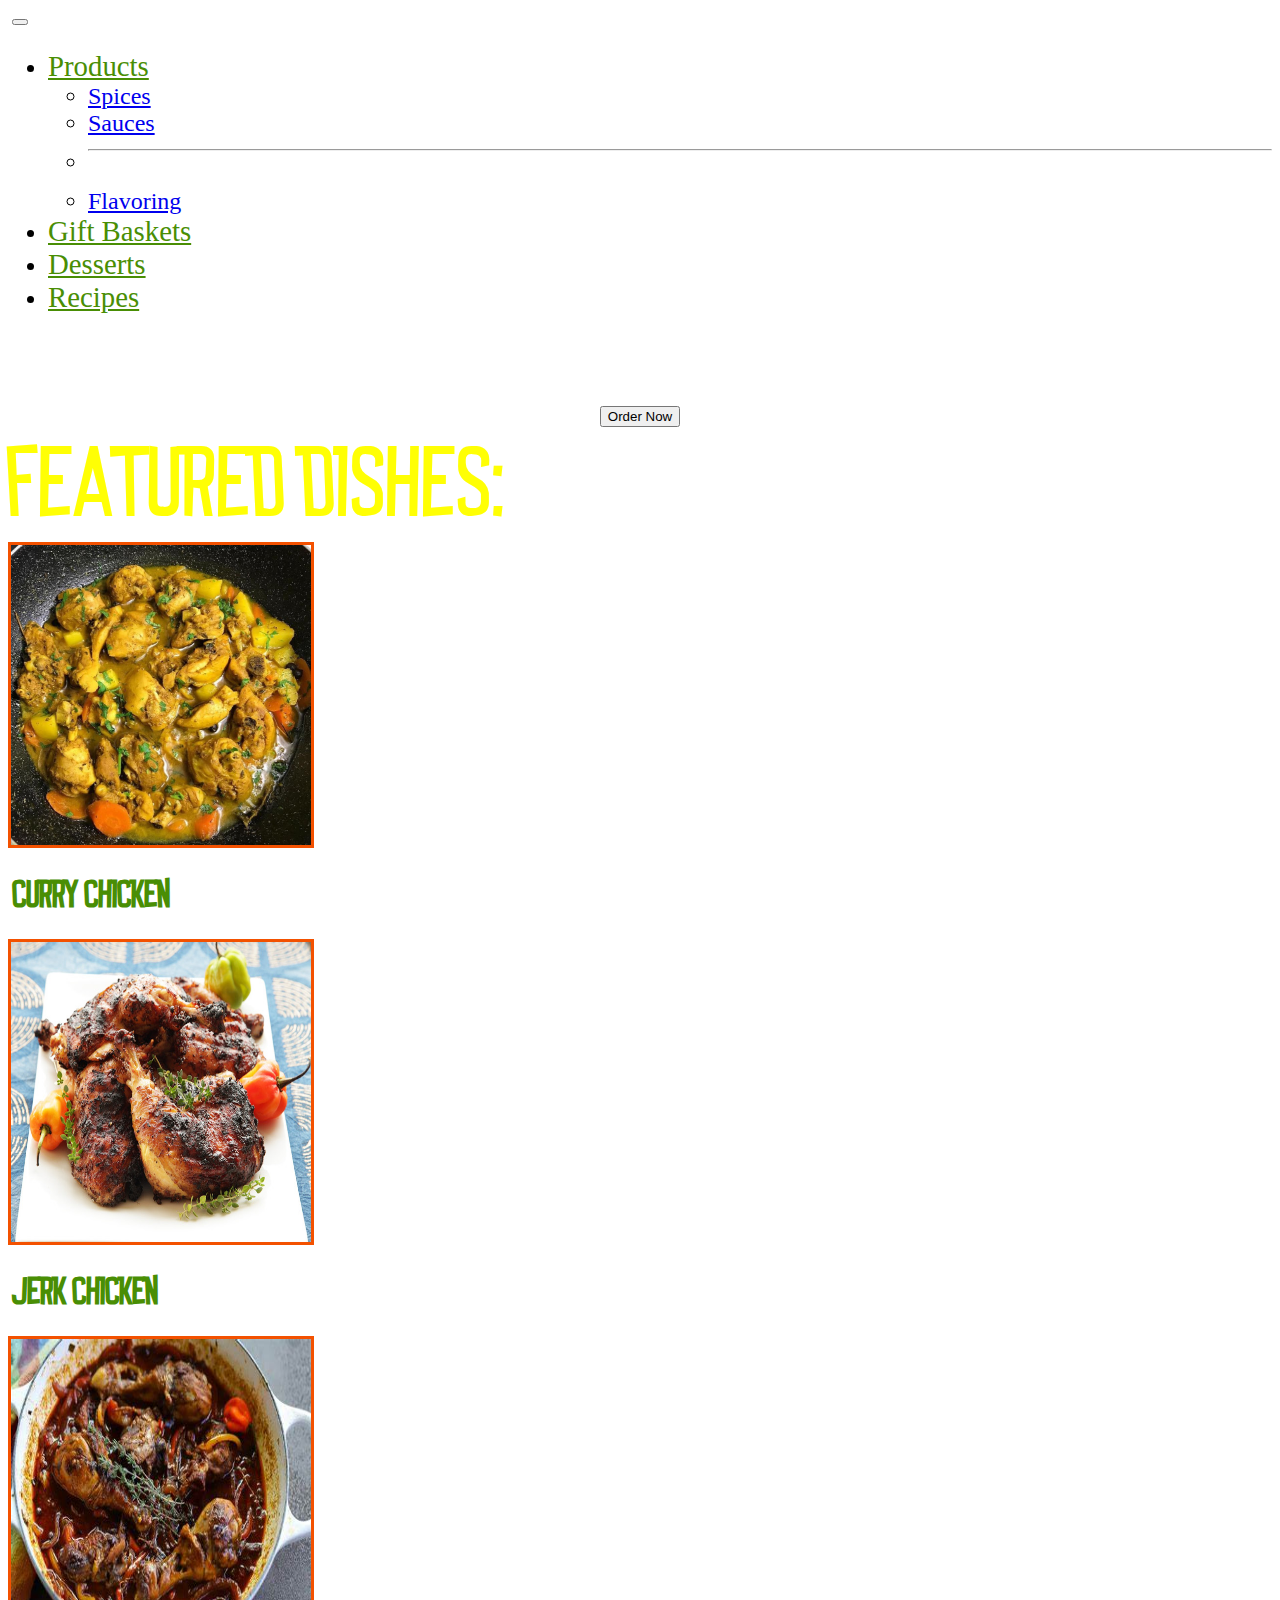
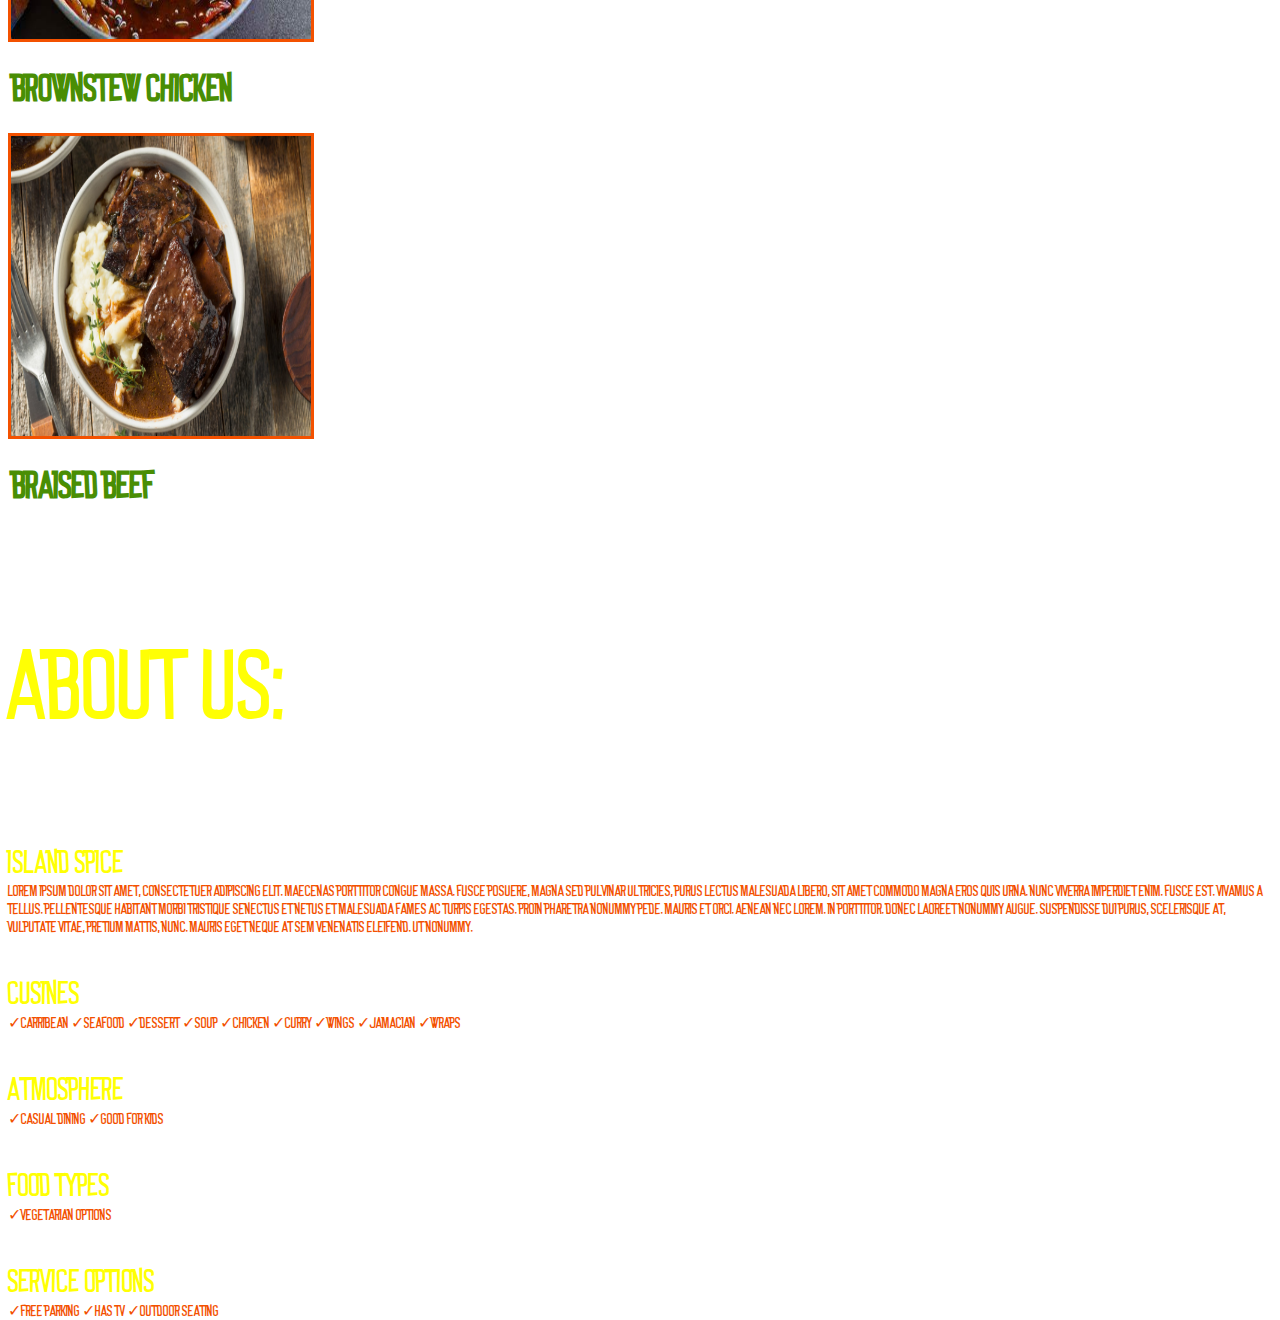
==== index.html @ 23c094b0 "Working on about" ====
<!DOCTYPE html>
<html lang="en">
<head>
  <meta charset="UTF-8">
  <meta http-equiv="X-UA-Compatible" content="IE=edge">
  <meta name="viewport" content="width=device-width, initial-scale=1.0">
  <title>Island Spice</title>
  <link href="https://cdn.jsdelivr.net/npm/bootstrap@5.3.0-alpha3/dist/css/bootstrap.min.css" rel="stylesheet" integrity="sha384-KK94CHFLLe+nY2dmCWGMq91rCGa5gtU4mk92HdvYe+M/SXH301p5ILy+dN9+nJOZ" crossorigin="anonymous">
  <link href="style.css" rel="stylesheet">
</head>
<body>
 <header>
  <!NAVBAR>
  <nav class="navbar navbar-expand-lg bg-dark">
    <div class="container-fluid mx-auto">
      
      <!LOGO/LINK TO HOMEPAGE>
      <a class="navbar-brand" href="index.html">
        <img src="https://menufyproduction.imgix.net:443/637618659849641326+508805.png?auto=compress,format&fit=max&w=1024&h=1024" alt="" class="img-thumbnail bg-dark" width="300px" style="border: none;"></a>
      <button class="navbar-toggler" type="button" data-bs-toggle="collapse" data-bs-target="#navbarSupportedContent" aria-controls="navbarSupportedContent" aria-expanded="false" aria-label="Toggle navigation">
        <span class="navbar-toggler-icon"></span>
      </button>
      <div class="collapse navbar-collapse justify-content-center" id="navbarSupportedContent">
        <!List OF LINKS>
        <ul class="navbar-nav" style="font-size: x-large;">
           <li class="nav-item dropdown mx-3">
            <a class="nav-link dropdown-toggle" href="Products.html" role="button" data-bs-toggle="dropdown" aria-expanded="false" style="color:#498e04; font-size: larger;">
              Products
            </a>
             <ul class="dropdown-menu">
              <li><a class="dropdown-item" href="#">Spices</a></li>
              <li><a class="dropdown-item" href="#">Sauces</a></li>
              <li><hr class="dropdown-divider"></li>
              <li><a class="dropdown-item" href="#">Flavoring</a></li>
            </ul>
          </li>
          <li class="nav-item mx-3">
            <a class="nav-link" href="Gift.html" style="color:#498e04; font-size: larger;">Gift Baskets</a>
          </li>
          <li class="nav-item mx-3">
            <a class="nav-link" href="Dessert.html" style="color:#498e04; font-size: larger;">Desserts</a>
          </li> 
          <li class="nav-item mx-3">
            <a class="nav-link" href="Recipes.html" style="color:#498e04; font-size: larger;">Recipes</a>
          </li>
        </ul>
      </div>
    </div>
  </nav>
 </header>
<main class="page-body bg-dark">
  <!OPENING SECTION>
  <section id="island" class="page-section call-to-action d-flex">
    <div class="py-lg-5">
      <div class="col-lg-6 col-md-8 mx-auto">
        <img class="rounded mx-auto d-block" src="https://menufyproduction.imgix.net:443/637618659849641326+508805.png?auto=compress,format&fit=max&w=500&h=1000" alt="">
        <p class="lead text-body-light fw-bold desc">Home of Kansas City's very own authentic Jamacian cusine! We are a local, family owned buisness that provides delicious food at an affordable price.</p>
        <a href="Products.html" class="order-brand">
          <button type="button" class="btn btn-warning">Order Now</button>
        </a>
      </div>
    </div>
</section>

  <!FOOD SHOWCASE>
  <section id="foods">
  <div class="container text-center">
    <div class="1-text heading-text text-center" style="font-family: 'JamacianFont'; color:#ffff04; font-size: 100px" >Featured Dishes:</div>
    <div class="row">
      <div class="col">
        <div class="card shadow-sm bg-dark">
        <img id="my-image" class="img-fluid img-thumbnail" src="images/curry chicken.jpg" alt="" style = "border: 3px solid #f35100; height:300px; width:300px;">
        <title class="jam">Curry Chicken</title>
        <h1><text x="50%" y="50%" fill="#eceeef" dy=".3em" style="padding-left: 5px; font-size: x-large; color: #498e04; font-size: larger;">Curry Chicken</text></h1>
        </div>
      </div>
      <div class="col">
        <div class="card shadow-sm bg-dark">
        <img id="my-image" class="img-fluid img-thumbnail" src="images/jerk chicken.jpg" alt="" style = "border: 3px solid #f35100; height:300px; width:300px;">
        <title>Jerk Chicken</title>
        <h1><text x="50%" y="50%" fill="#eceeef" dy=".3em" style="padding-left: 5px; font-size:x-large; color: #498e04; font-size: larger;">Jerk Chicken</text></h1>
        </div>
      </div>
      <div class="col">
        <div class="card shadow-sm bg-dark">
        <img id="my-image" class="img-fluid img-thumbnail" src="images/brown.jpg" alt="" style = "border: 3px solid #f35100; height:300px; width:300px;">
        <title>Brownstew Chicken</title>
        <h1><text x="50%" y="50%" fill="#eceeef" dy=".3em" style="padding-left: 5px; font-size: x-large; color: #498e04; font-size: larger;">Brownstew Chicken</text></h1>
        </div>
      </div>
      <div class="col">
        <div class="card shadow-sm bg-dark">
        <img id="my-image" class="img-rounded-circle img-fluid img-thumbnail" src="images/beef.jpg" alt="" style = "border: 3px solid #f35100; height:300px; width:300px;">
        <title>Braised Beef</title>
        <h1><text x="50%" y="50%" fill="#eceeef" dy=".3em" style="padding-left: 5px; font-size: x-large; color: #498e04; font-size: larger;">Braised Beef</text></h1>
        </div>
      </div>
    </div>
  </div>
  </section>

<!Location>
<section id="location">
  <div class="container-fluid">
    <div class="1-text heading-text text-center" style="font-family: 'JamacianFont'; color:#ffff04; padding-top: 100px; font-size: 100px" >About Us:</div>
    <div class="row">
      <div class="col-12 col-lg-6">
        <div class="row">
          <div class="col-12">
            <div class="1-text heading-text" style="font-family: 'JamacianFont'; color:#ffff04; font-size: xx-large; padding-top: 100px;" >Island Spice</div>
            <div class="r-text"style="font-family: 'JamacianFont'; color:#f35100;">Lorem ipsum dolor sit amet, consectetuer adipiscing elit. Maecenas porttitor congue massa. Fusce posuere, magna sed pulvinar ultricies, purus lectus malesuada libero, sit amet commodo magna eros quis urna. Nunc viverra imperdiet enim. Fusce est. Vivamus a tellus. Pellentesque habitant morbi tristique senectus et netus et malesuada fames ac turpis egestas. Proin pharetra nonummy pede. Mauris et orci. Aenean nec lorem. In porttitor. Donec laoreet nonummy augue. Suspendisse dui purus, scelerisque at, vulputate vitae, pretium mattis, nunc. Mauris eget neque at sem venenatis eleifend. Ut nonummy.</div>
            <div class="1-text heading-text" style="font-family: 'JamacianFont'; color:#ffff04; font-size: xx-large; padding-top: 40px;" >Cusines</div>
            <div class="r-text"style="font-family: 'JamacianFont'; color:#f35100;">✓Carribean ✓Seafood ✓Dessert ✓Soup ✓Chicken ✓Curry ✓Wings ✓Jamacian ✓Wraps</div>
            <div class="1-text heading-text" style="font-family: 'JamacianFont'; color:#ffff04; font-size: xx-large; padding-top: 40px;">Atmosphere</div>
            <div class="r-text"style="font-family: 'JamacianFont'; color:#f35100;">✓Casual Dining ✓Good For Kids</div>
            <div class="1-text heading-text" style="font-family: 'JamacianFont'; color:#ffff04; font-size: xx-large; padding-top: 40px;">Food Types</div>
            <div class="r-text"style="font-family: 'JamacianFont'; color:#f35100;">✓Vegetarian Options</div>
            <div class="1-text heading-text" style="font-family: 'JamacianFont'; color:#ffff04; font-size: xx-large; padding-top: 40px;">Service Options</div>
            <div class="r-text"style="font-family: 'JamacianFont'; color:#f35100;">✓Free Parking ✓Has TV ✓Outdoor Seating</div>
        </div>
      </div>
      <div class="col-12 col-lg-6"></div>
    </div>
  </div>
</section>
</main>

  <script src="https://cdn.jsdelivr.net/npm/bootstrap@5.3.0-alpha3/dist/js/bootstrap.bundle.min.js" integrity="sha384-ENjdO4Dr2bkBIFxQpeoTz1HIcje39Wm4jDKdf19U8gI4ddQ3GYNS7NTKfAdVQSZe" crossorigin="anonymous"></script>
</body>
</html>
---- style.css ----
@font-face {
  font-family: 'JamacianFont';
  src: url(fonts/Jamacian.ttf);
}
html {
    height: 100%;
    width: 100%;
  }
  
  .rounded{
    justify-content: center;
    align-content: center;
  }


  .desc{
    color:white;
  }

  h1 {
    font-family: 'JamacianFont', sans-serif;
  }
  








  #my-image.img-thumbnail {
    background-color: #498e04;
 }

  #island {
    margin: 0 0 0 0;
    justify-content: center;
    align-items: center;
    text-align: center;
    background-image: url('https://menufyproduction.imgix.net:443/637336385318864735+263972.png?blendMode=normal&blend=87000000&auto=compress,format&fit=max&w=1024&h=1024');
    background-repeat: no-repeat;
    background-size: cover;
    background-position: center;

  }
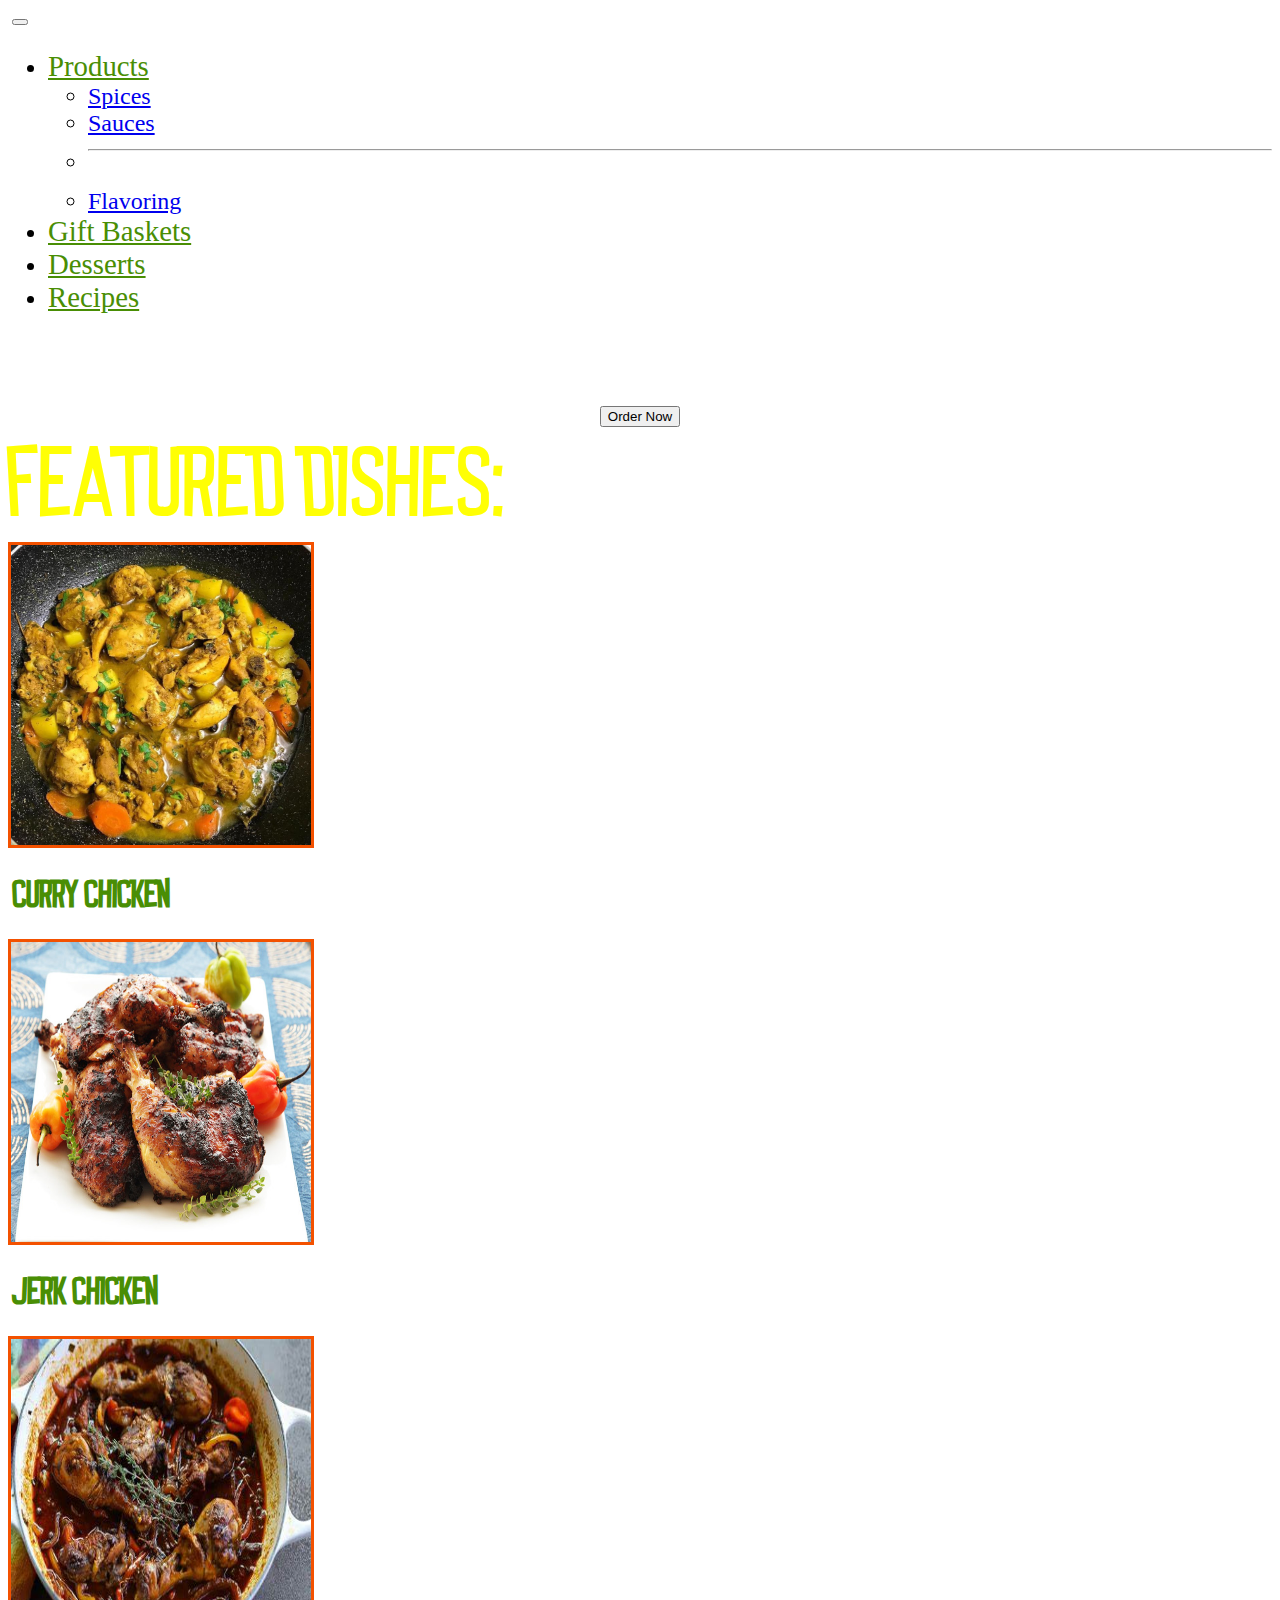
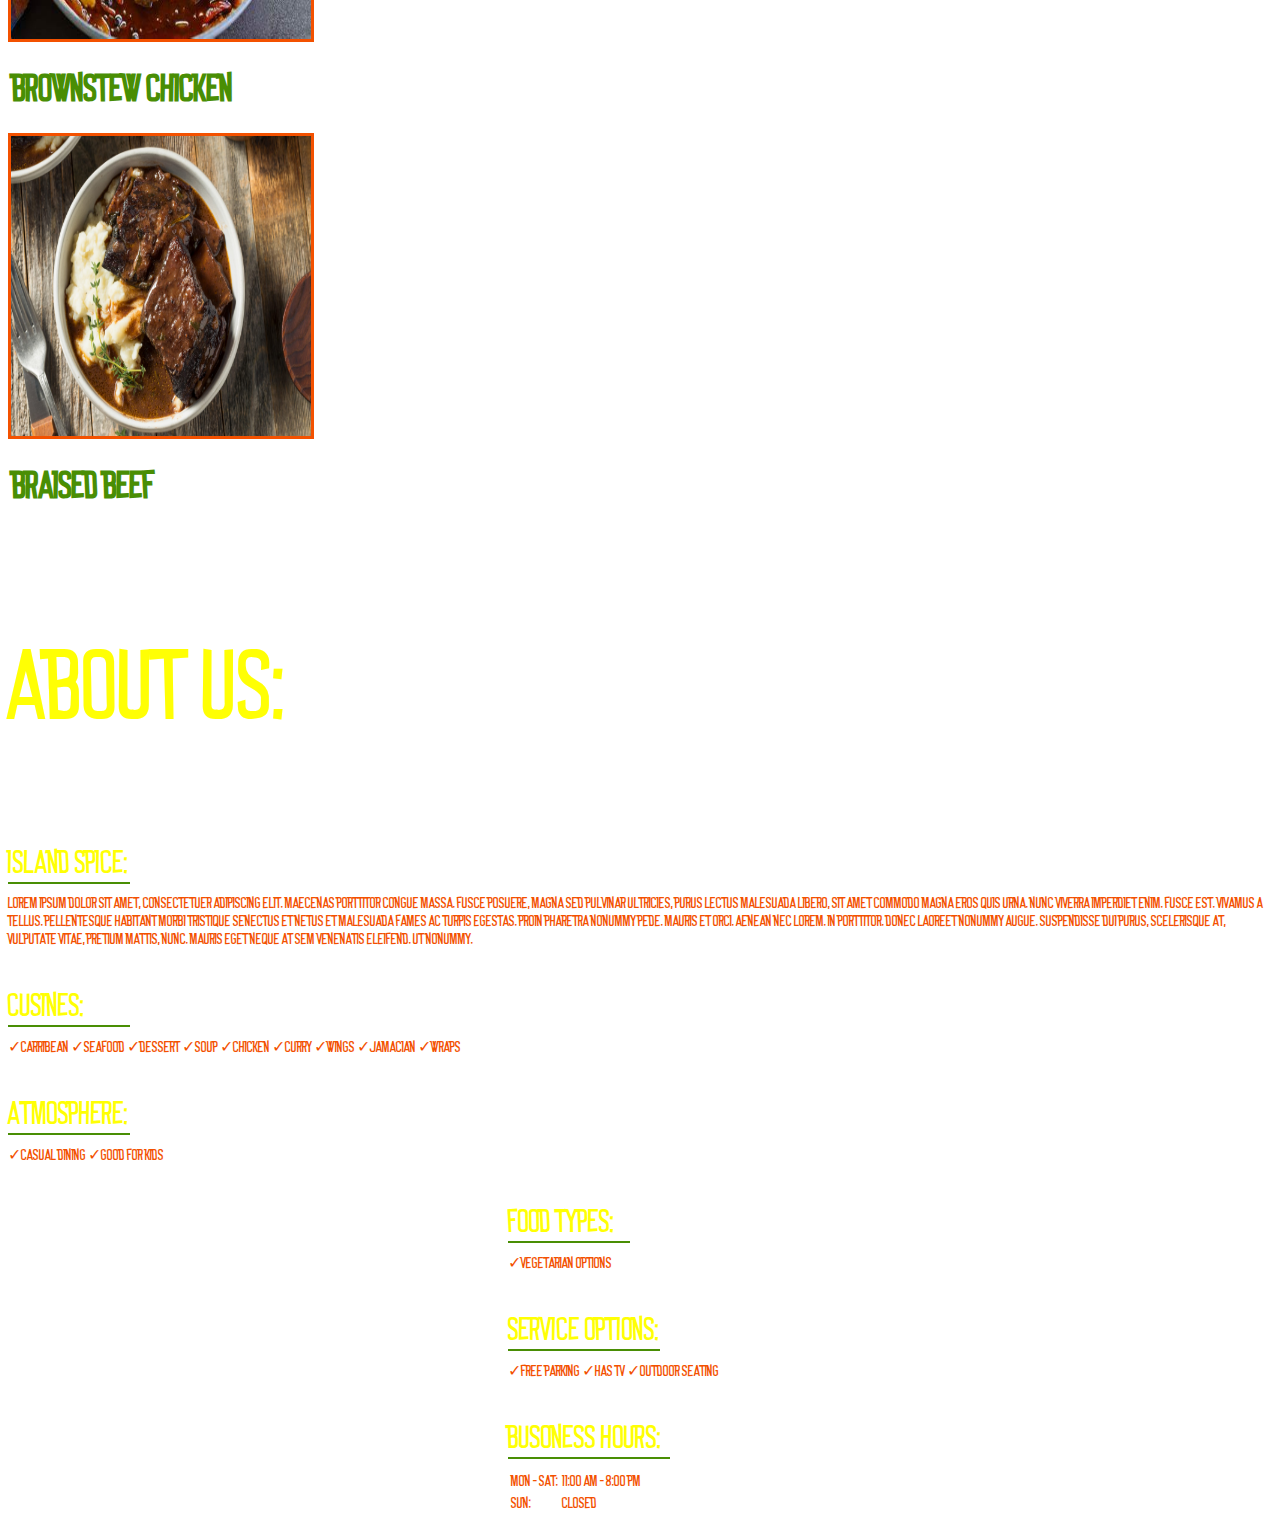
==== commit 5c3150f1: "finished about" ====
--- a/index.html
+++ b/index.html
@@ -10,18 +10,18 @@
 </head>
 <body>
  <header>
-  <!NAVBAR>
+  <!--NAVBAR-->
   <nav class="navbar navbar-expand-lg bg-dark">
     <div class="container-fluid mx-auto">
       
-      <!LOGO/LINK TO HOMEPAGE>
+      <!--LOGO/LINK TO HOMEPAGE-->
       <a class="navbar-brand" href="index.html">
         <img src="https://menufyproduction.imgix.net:443/637618659849641326+508805.png?auto=compress,format&fit=max&w=1024&h=1024" alt="" class="img-thumbnail bg-dark" width="300px" style="border: none;"></a>
       <button class="navbar-toggler" type="button" data-bs-toggle="collapse" data-bs-target="#navbarSupportedContent" aria-controls="navbarSupportedContent" aria-expanded="false" aria-label="Toggle navigation">
         <span class="navbar-toggler-icon"></span>
       </button>
       <div class="collapse navbar-collapse justify-content-center" id="navbarSupportedContent">
-        <!List OF LINKS>
+        <!--List OF LINKS-->
         <ul class="navbar-nav" style="font-size: x-large;">
            <li class="nav-item dropdown mx-3">
             <a class="nav-link dropdown-toggle" href="Products.html" role="button" data-bs-toggle="dropdown" aria-expanded="false" style="color:#498e04; font-size: larger;">
@@ -49,7 +49,7 @@
   </nav>
  </header>
 <main class="page-body bg-dark">
-  <!OPENING SECTION>
+  <!--OPENING SECTION-->
   <section id="island" class="page-section call-to-action d-flex">
     <div class="py-lg-5">
       <div class="col-lg-6 col-md-8 mx-auto">
@@ -62,7 +62,7 @@
     </div>
 </section>
 
-  <!FOOD SHOWCASE>
+  <!--FOOD SHOWCASE-->
   <section id="foods">
   <div class="container text-center">
     <div class="1-text heading-text text-center" style="font-family: 'JamacianFont'; color:#ffff04; font-size: 100px" >Featured Dishes:</div>
@@ -99,7 +99,7 @@
   </div>
   </section>
 
-<!Location>
+<!--Location-->
 <section id="location">
   <div class="container-fluid">
     <div class="1-text heading-text text-center" style="font-family: 'JamacianFont'; color:#ffff04; padding-top: 100px; font-size: 100px" >About Us:</div>
@@ -107,21 +107,73 @@
       <div class="col-12 col-lg-6">
         <div class="row">
           <div class="col-12">
-            <div class="1-text heading-text" style="font-family: 'JamacianFont'; color:#ffff04; font-size: xx-large; padding-top: 100px;" >Island Spice</div>
+            <div class="1-text heading-text" style="font-family: 'JamacianFont'; color:#ffff04; font-size: xx-large; padding-top: 100px;" >Island Spice:</div>
+            <div class="flex">
+              <div class="x1 goldbar"></div>
+              <div class="x1"></div>
+            </div>
             <div class="r-text"style="font-family: 'JamacianFont'; color:#f35100;">Lorem ipsum dolor sit amet, consectetuer adipiscing elit. Maecenas porttitor congue massa. Fusce posuere, magna sed pulvinar ultricies, purus lectus malesuada libero, sit amet commodo magna eros quis urna. Nunc viverra imperdiet enim. Fusce est. Vivamus a tellus. Pellentesque habitant morbi tristique senectus et netus et malesuada fames ac turpis egestas. Proin pharetra nonummy pede. Mauris et orci. Aenean nec lorem. In porttitor. Donec laoreet nonummy augue. Suspendisse dui purus, scelerisque at, vulputate vitae, pretium mattis, nunc. Mauris eget neque at sem venenatis eleifend. Ut nonummy.</div>
-            <div class="1-text heading-text" style="font-family: 'JamacianFont'; color:#ffff04; font-size: xx-large; padding-top: 40px;" >Cusines</div>
+            <div class="1-text heading-text" style="font-family: 'JamacianFont'; color:#ffff04; font-size: xx-large; padding-top: 40px;" >Cusines:</div>
+            <div class="flex">
+              <div class="x1 goldbar"></div>
+              <div class="x1"></div>
+            </div>
             <div class="r-text"style="font-family: 'JamacianFont'; color:#f35100;">✓Carribean ✓Seafood ✓Dessert ✓Soup ✓Chicken ✓Curry ✓Wings ✓Jamacian ✓Wraps</div>
-            <div class="1-text heading-text" style="font-family: 'JamacianFont'; color:#ffff04; font-size: xx-large; padding-top: 40px;">Atmosphere</div>
+            <div class="1-text heading-text" style="font-family: 'JamacianFont'; color:#ffff04; font-size: xx-large; padding-top: 40px;">Atmosphere:</div>
+            <div class="flex">
+              <div class="x1 goldbar"></div>
+              <div class="x1"></div>
+            </div>
             <div class="r-text"style="font-family: 'JamacianFont'; color:#f35100;">✓Casual Dining ✓Good For Kids</div>
-            <div class="1-text heading-text" style="font-family: 'JamacianFont'; color:#ffff04; font-size: xx-large; padding-top: 40px;">Food Types</div>
-            <div class="r-text"style="font-family: 'JamacianFont'; color:#f35100;">✓Vegetarian Options</div>
-            <div class="1-text heading-text" style="font-family: 'JamacianFont'; color:#ffff04; font-size: xx-large; padding-top: 40px;">Service Options</div>
-            <div class="r-text"style="font-family: 'JamacianFont'; color:#f35100;">✓Free Parking ✓Has TV ✓Outdoor Seating</div>
+            
+        <div class="col-auto">
         </div>
+        <div class="col-auto"></div>
       </div>
       <div class="col-12 col-lg-6"></div>
     </div>
   </div>
+  <div class="col-sm" style="padding-left:500px;">
+    <div class="1-text heading-text" style="font-family: 'JamacianFont'; color:#ffff04; font-size: xx-large; padding-top: 40px;">Food Types:</div>
+            <div class="flex">
+              <div class="x1 goldbar"></div>
+              <div class="x1"></div>
+            </div>
+            <div class="r-text"style="font-family: 'JamacianFont'; color:#f35100;">✓Vegetarian Options</div>
+            <div class="1-text heading-text" style="font-family: 'JamacianFont'; color:#ffff04; font-size: xx-large; padding-top: 40px;">Service Options:</div>
+            <div class="flex">
+              <div class="x1 goldbar options"></div>
+              <div class="x1"></div>
+            </div>
+            <div class="r-text"style="font-family: 'JamacianFont'; color:#f35100;">✓Free Parking ✓Has TV ✓Outdoor Seating</div>
+            <div class="row mt-3">
+              <div class="col-auto">
+                <div class="1-text heading-text" style="font-family: 'JamacianFont'; color:#ffff04; font-size: xx-large; padding-top: 40px;">Busoness Hours:</div>
+                <div class="flex">
+                  <div class="x1 goldbar hours"></div>
+                  <div class="x1"></div>
+                  <table class="table table-borderless table-sm">
+                    <tbody>
+                      <tr class="r-text hours-text">
+                        <td class="align-top" style="color:#f35100; font-family: 'JamacianFont';">Mon - Sat:</td>
+                        <td><span style="color:#f35100; font-family: 'JamacianFont';">11:00 AM - 8:00 PM</span></td>
+                      </tr>
+                      <tr class="r-text hours-text">
+                        <td class="align-top" style="color:#f35100; font-family: 'JamacianFont';">Sun:</td>
+                        <td style="color:#f35100; font-family: 'JamacianFont';">Closed</td>
+                      </tr>
+                    </tbody>
+                  </table>
+              </div>
+        </div>
+      </div>
+      
+  </div>
+</section>
+
+<!--Reviews-->
+<section id="reviews">
+  
 </section>
 </main>
 
--- a/style.css
+++ b/style.css
@@ -15,6 +15,34 @@
 
   .desc{
     color:white;
+  }
+
+  .goldbar {
+    border: solid #498e04 1px;
+    height: 0px;
+    width: 120px;
+    margin-bottom: 10px;
+  }
+
+  .goldbar.options {
+    border:  solid #498e04 1px;
+    height: 0px;
+    width: 150px;
+    margin-bottom: 10px;
+  }
+
+  .goldbar.cuisines {
+    border:  solid #498e04 1px;
+    height: 0px;
+    width: 80px;
+    margin-bottom: 10px;
+  }
+
+  .goldbar.hours {
+    border:  solid #498e04 1px;
+    height: 0px;
+    width: 160px;
+    margin-bottom: 10px;
   }
 
   h1 {
@@ -43,4 +71,6 @@
     background-size: cover;
     background-position: center;
 
-  }+  }
+
+ 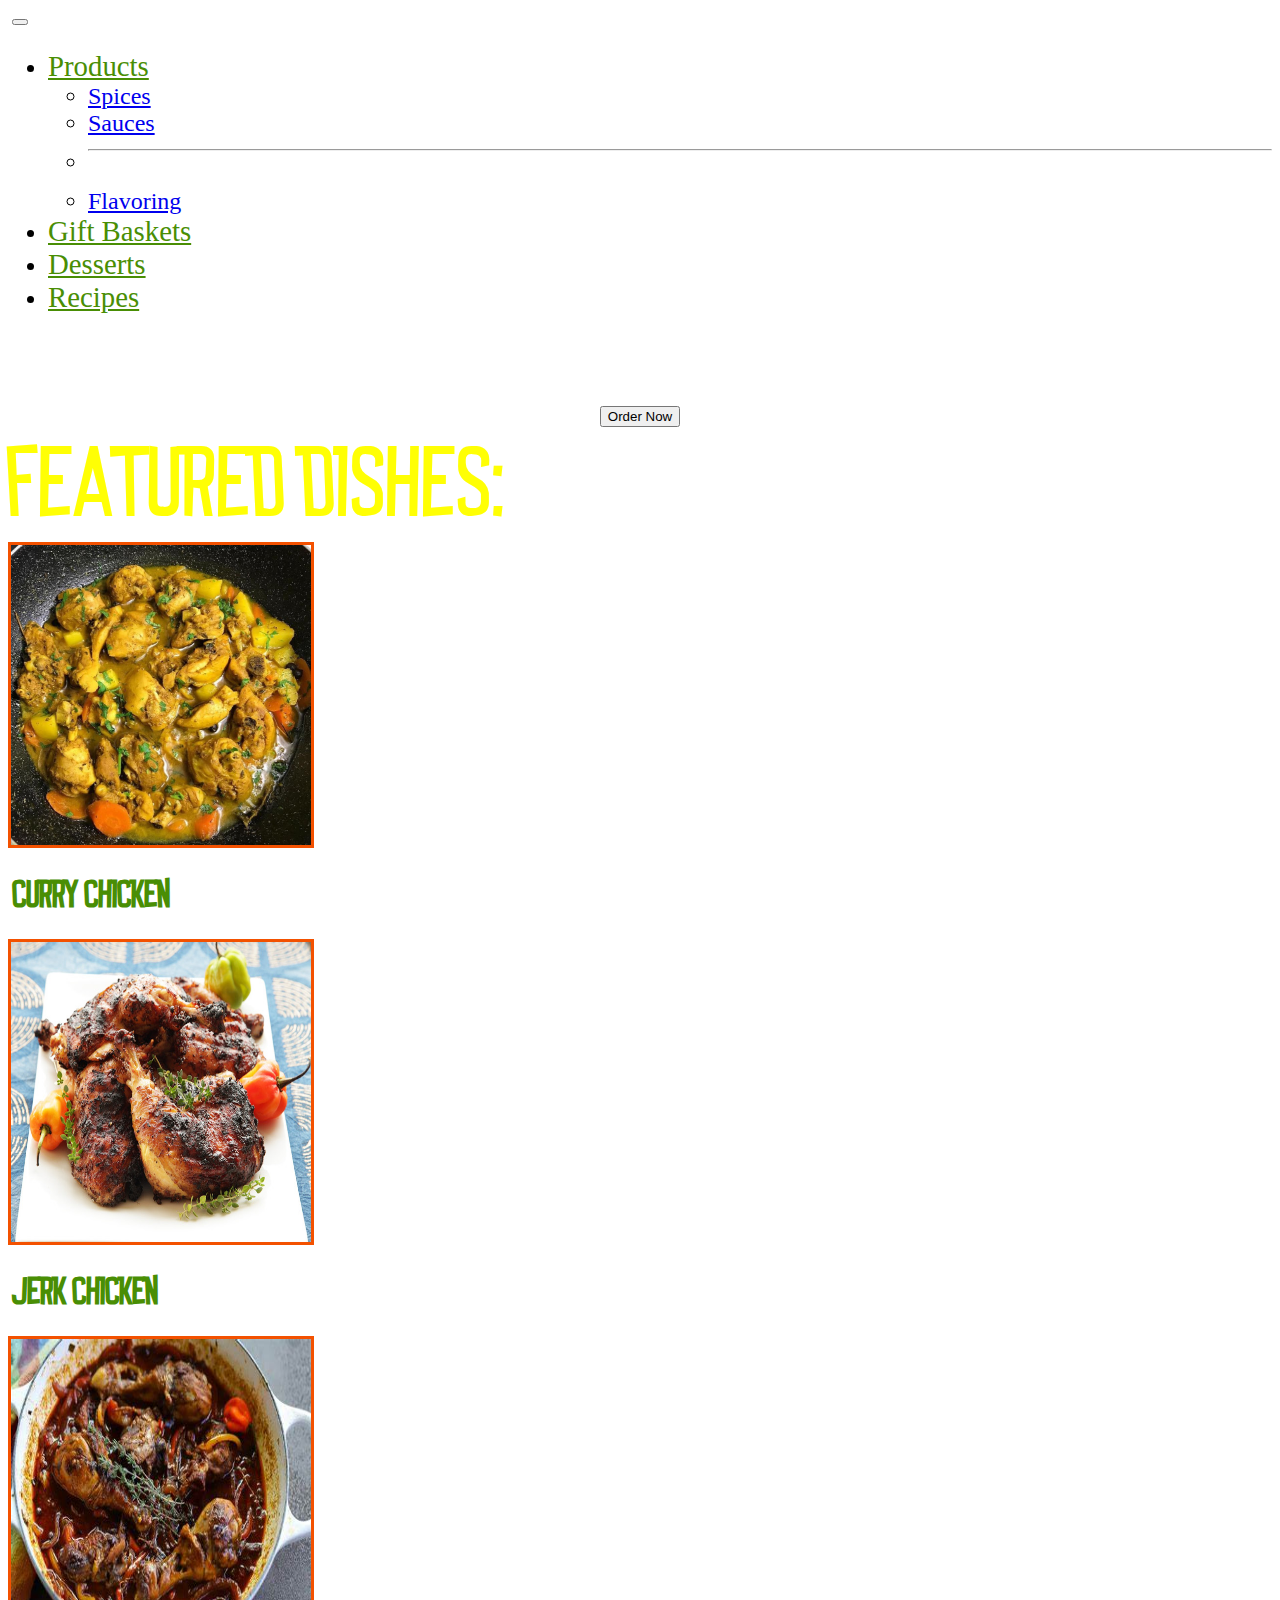
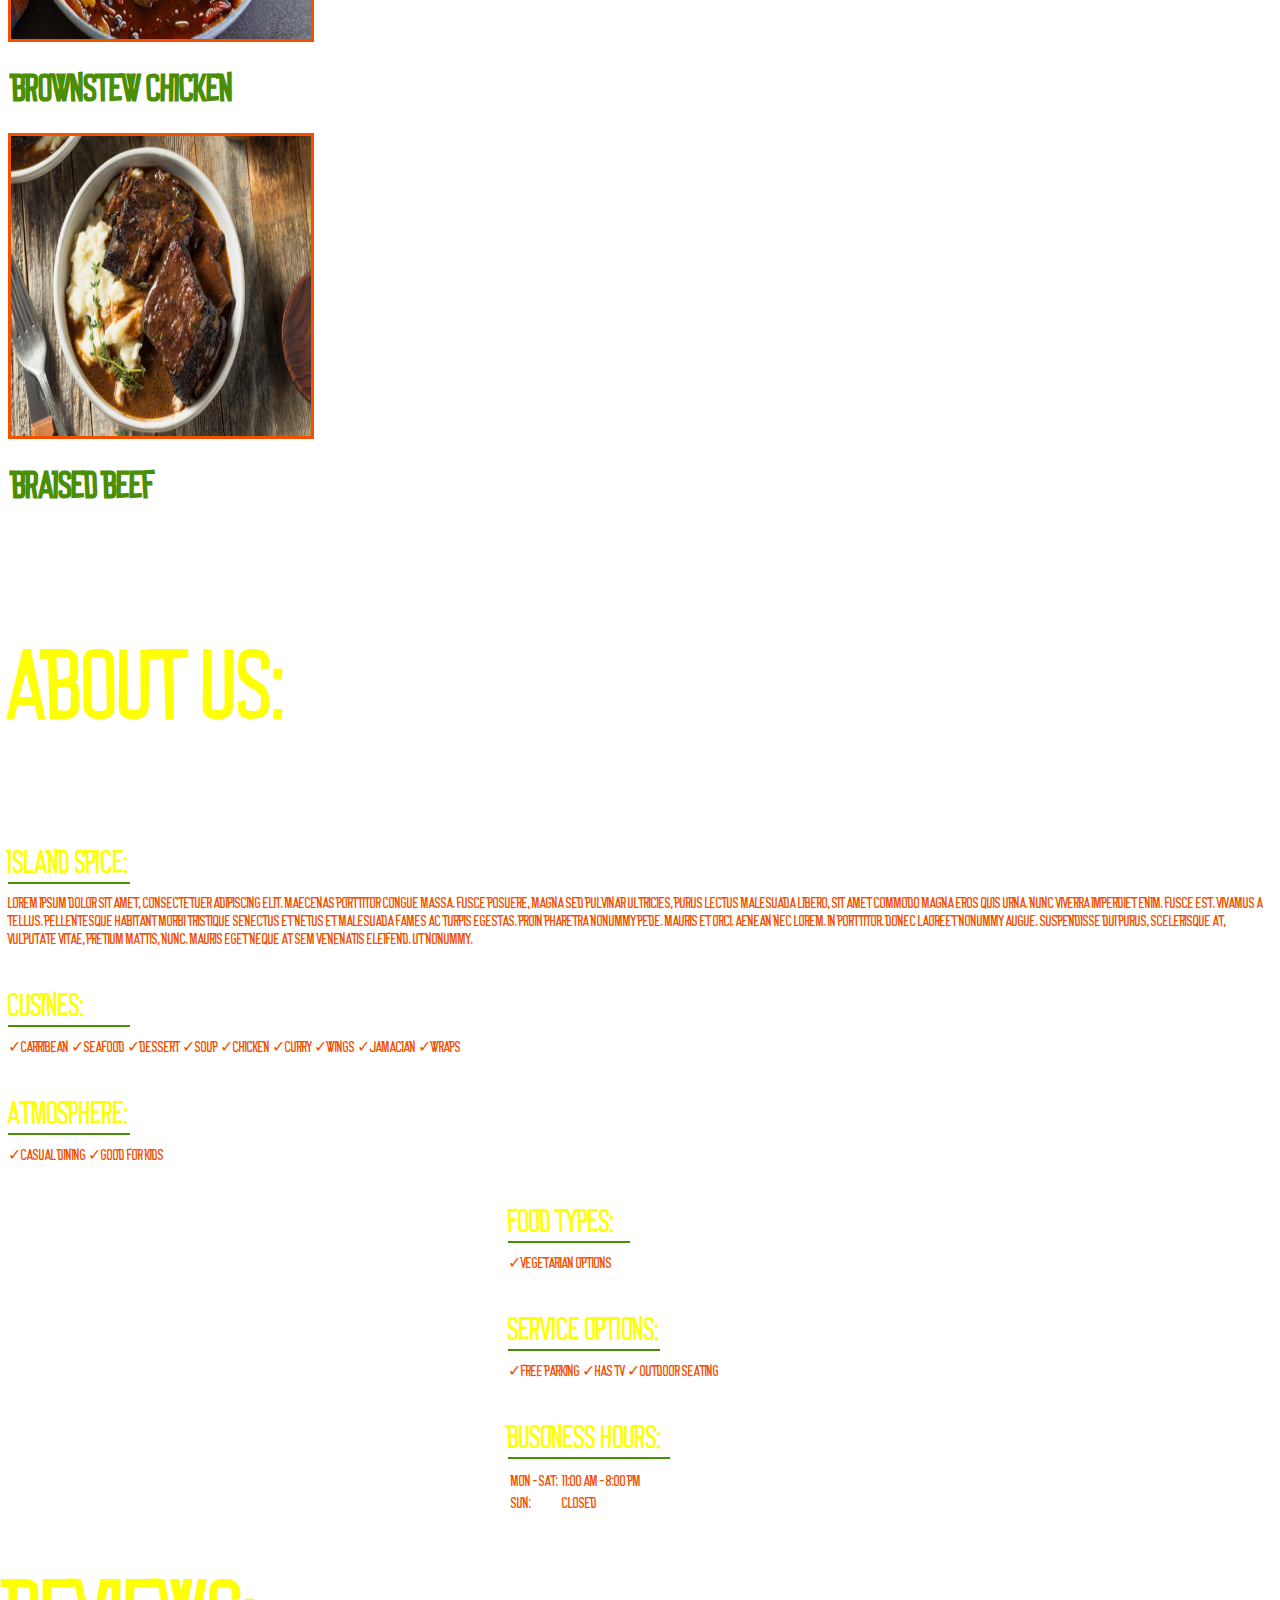
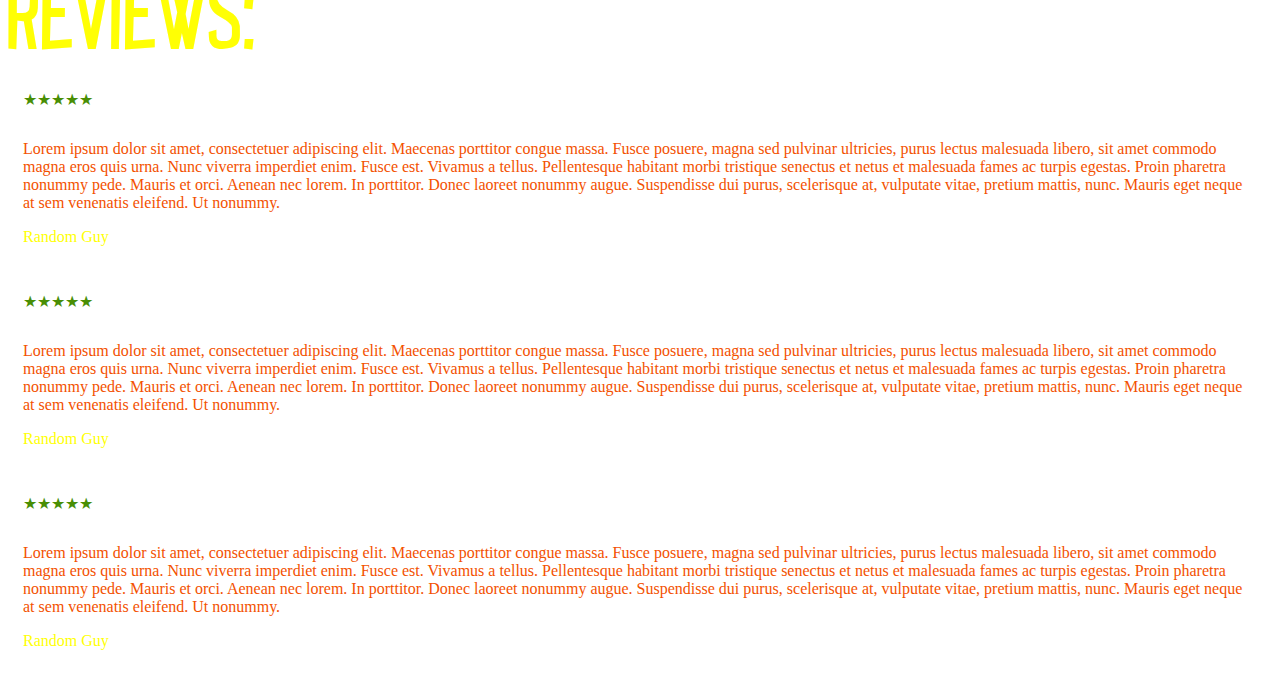
==== commit 7041c835: "Finished Review" ====
--- a/index.html
+++ b/index.html
@@ -99,7 +99,7 @@
   </div>
   </section>
 
-<!--Location-->
+<!--LOCATION-->
 <section id="location">
   <div class="container-fluid">
     <div class="1-text heading-text text-center" style="font-family: 'JamacianFont'; color:#ffff04; padding-top: 100px; font-size: 100px" >About Us:</div>
@@ -171,10 +171,54 @@
   </div>
 </section>
 
-<!--Reviews-->
+<!--REVIEWS-->
 <section id="reviews">
-  
+  <div class="container-fluid" style="margin: 5vh 0 0vh 0;">
+    <div class="row">
+      <div class="col-12">
+        <div class="x1-text main-heading-text text-center" style="color:#ffff04; font-size: 100px; font-family: 'JamacianFont';">Reviews:</div>
+      </div>
+    </div>
+    <div class="row no-gutters">
+      <div class="col-12 col-sm-6 col-md-4 d-flex flex-column" style="padding:15px 15px 15px 15px;">
+      <div>
+        <div class="1-text heading-text" style="padding: 0px 0px 15px 0px; color: #498e04;">★★★★★</div>
+      </div>
+      <div class="r-text body-text my-2">
+        <p style="color:#f35100">Lorem ipsum dolor sit amet, consectetuer adipiscing elit. Maecenas porttitor congue massa. Fusce posuere, magna sed pulvinar ultricies, purus lectus malesuada libero, sit amet commodo magna eros quis urna. Nunc viverra imperdiet enim. Fusce est. Vivamus a tellus. Pellentesque habitant morbi tristique senectus et netus et malesuada fames ac turpis egestas. Proin pharetra nonummy pede. Mauris et orci. Aenean nec lorem. In porttitor. Donec laoreet nonummy augue. Suspendisse dui purus, scelerisque at, vulputate vitae, pretium mattis, nunc. Mauris eget neque at sem venenatis eleifend. Ut nonummy.</p>
+        <p style="color:#ffff04">Random Guy</p>
+      </div>
+    </div>
+    <div class="col-12 col-sm-6 col-md-4 d-flex flex-column" style="padding:15px 15px 15px 15px;">
+      <div>
+        <div class="1-text heading-text" style="padding: 0px 0px 15px 0px; color: #498e04;">★★★★★</div>
+      </div>
+      <div class="r-text body-text my-2">
+        <p style="color:#f35100">Lorem ipsum dolor sit amet, consectetuer adipiscing elit. Maecenas porttitor congue massa. Fusce posuere, magna sed pulvinar ultricies, purus lectus malesuada libero, sit amet commodo magna eros quis urna. Nunc viverra imperdiet enim. Fusce est. Vivamus a tellus. Pellentesque habitant morbi tristique senectus et netus et malesuada fames ac turpis egestas. Proin pharetra nonummy pede. Mauris et orci. Aenean nec lorem. In porttitor. Donec laoreet nonummy augue. Suspendisse dui purus, scelerisque at, vulputate vitae, pretium mattis, nunc. Mauris eget neque at sem venenatis eleifend. Ut nonummy.</p>
+        <p style="color:#ffff04">Random Guy</p>
+      </div>
+    </div>
+    <div class="col-12 col-sm-6 col-md-4 d-flex flex-column" style="padding:15px 15px 15px 15px;">
+      <div>
+        <div class="1-text heading-text" style="padding: 0px 0px 15px 0px; color: #498e04;">★★★★★</div>
+      </div>
+      <div class="r-text body-text my-2">
+        <p style="color:#f35100">Lorem ipsum dolor sit amet, consectetuer adipiscing elit. Maecenas porttitor congue massa. Fusce posuere, magna sed pulvinar ultricies, purus lectus malesuada libero, sit amet commodo magna eros quis urna. Nunc viverra imperdiet enim. Fusce est. Vivamus a tellus. Pellentesque habitant morbi tristique senectus et netus et malesuada fames ac turpis egestas. Proin pharetra nonummy pede. Mauris et orci. Aenean nec lorem. In porttitor. Donec laoreet nonummy augue. Suspendisse dui purus, scelerisque at, vulputate vitae, pretium mattis, nunc. Mauris eget neque at sem venenatis eleifend. Ut nonummy.</p>
+        <p style="color:#ffff04">Random Guy</p>
+      </div>
+  </div>
 </section>
+
+<!--FOOTER-->
+<footer class="bg-dark text-center text-white">
+  <div class="container p-4 pb-0">
+    <section class="mb-4">
+      <a href="#!" class="btn btn-outline-light btn-floating m1" role="button">
+        <i class="fab fa-facebook-f"></i>
+      </a>
+    </section>
+  </div>
+</footer>
 </main>
 
   <script src="https://cdn.jsdelivr.net/npm/bootstrap@5.3.0-alpha3/dist/js/bootstrap.bundle.min.js" integrity="sha384-ENjdO4Dr2bkBIFxQpeoTz1HIcje39Wm4jDKdf19U8gI4ddQ3GYNS7NTKfAdVQSZe" crossorigin="anonymous"></script>
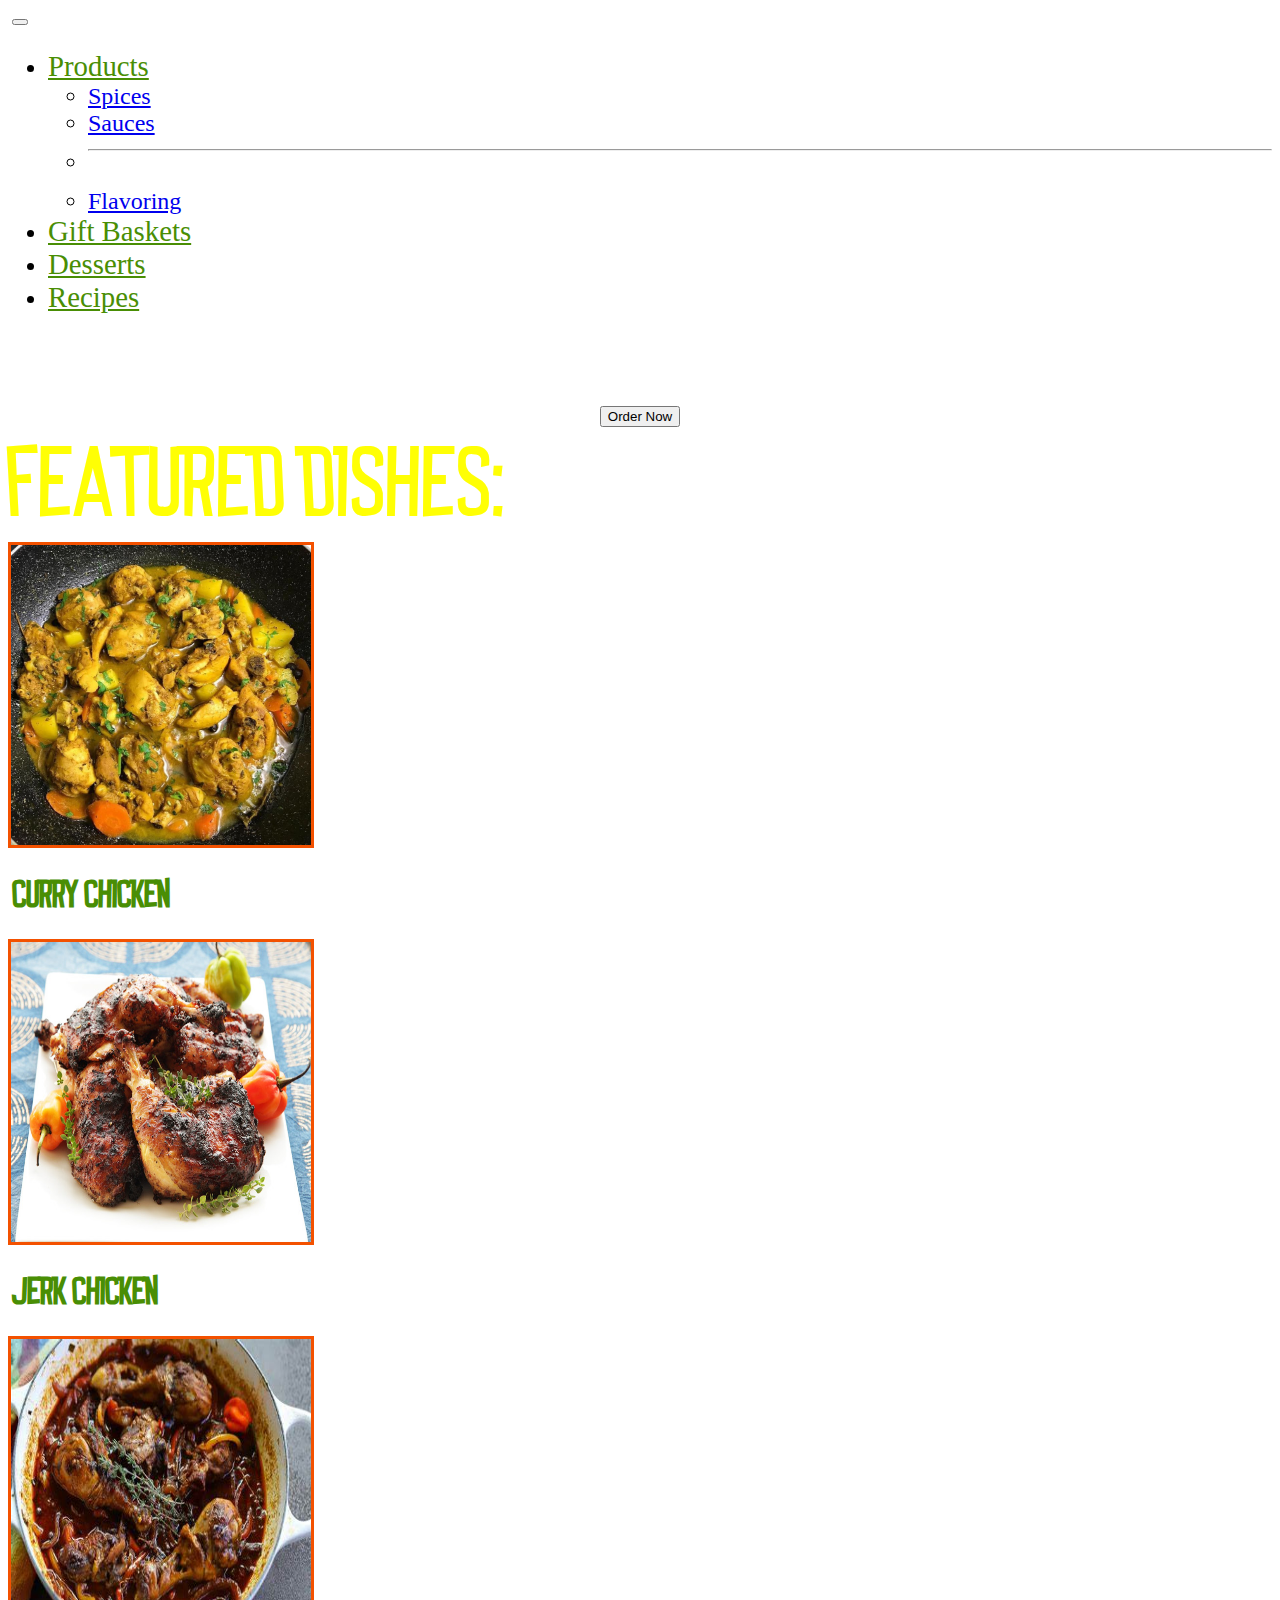
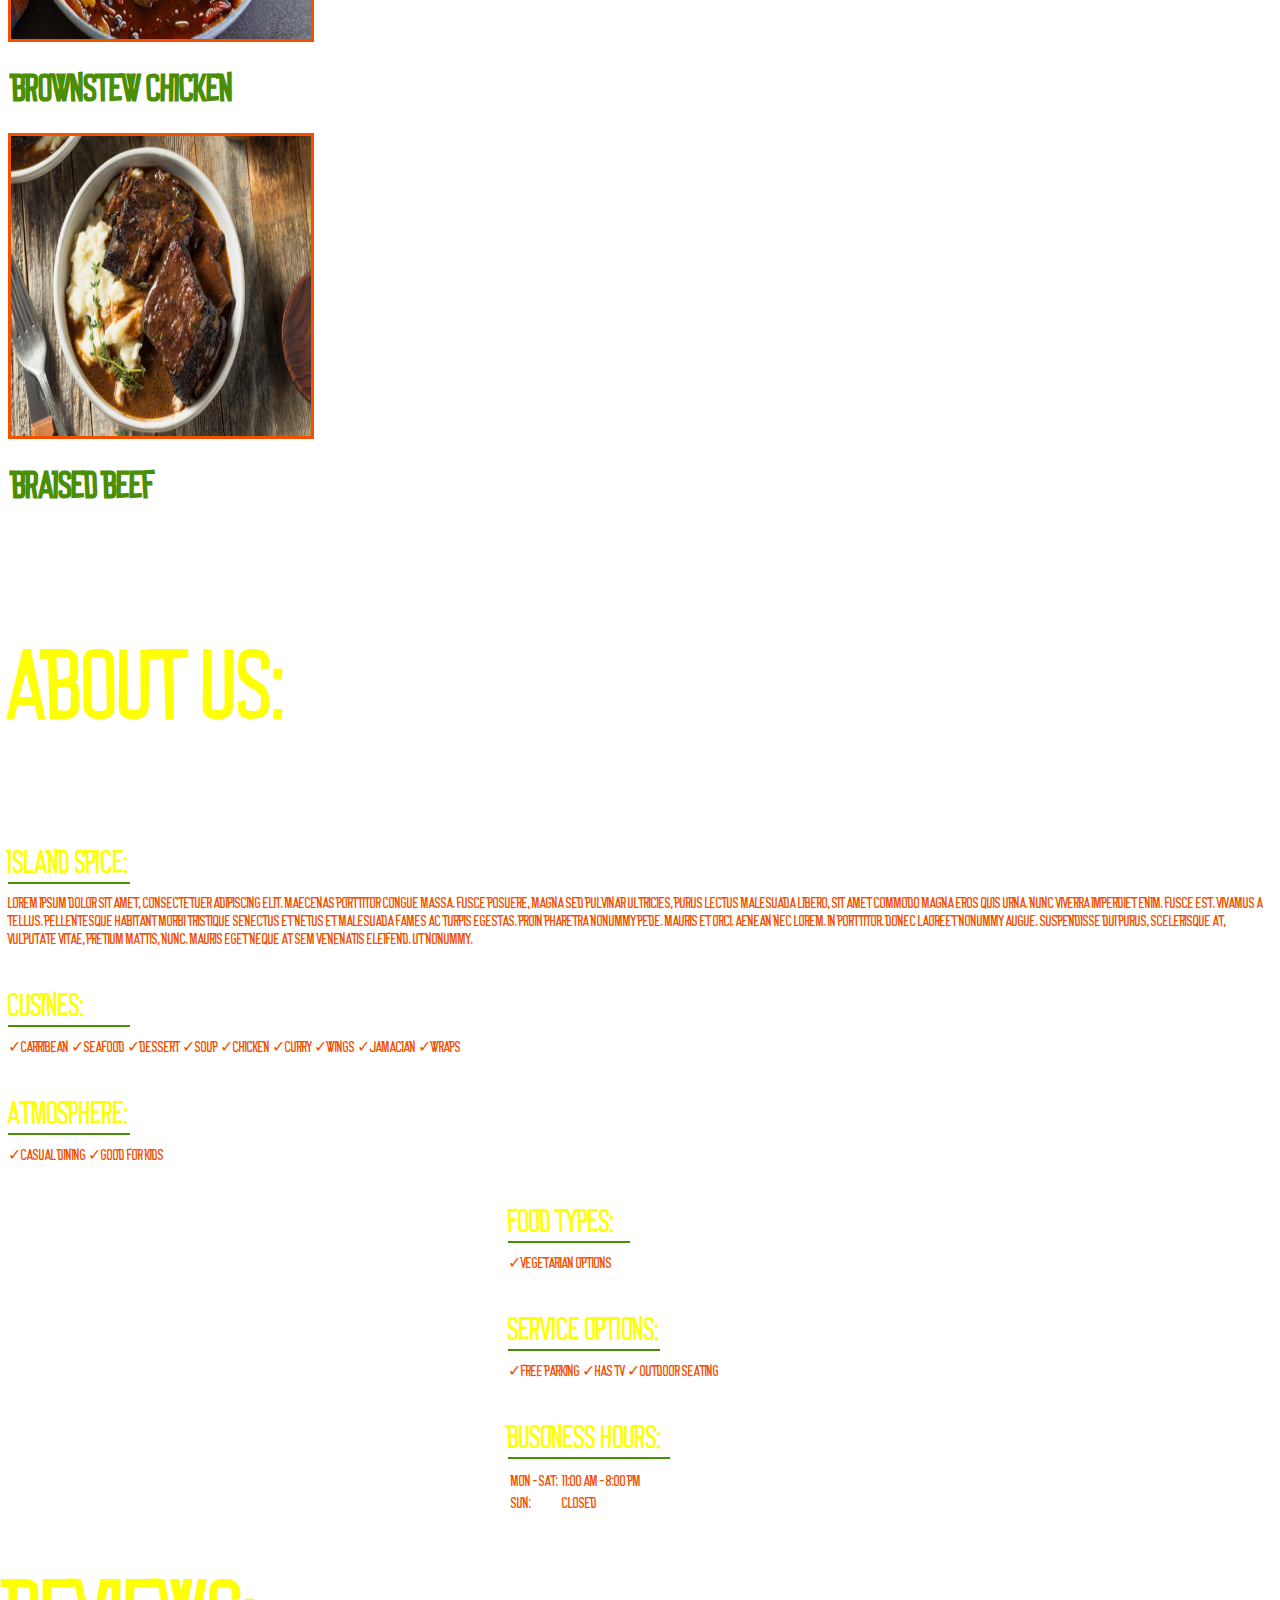
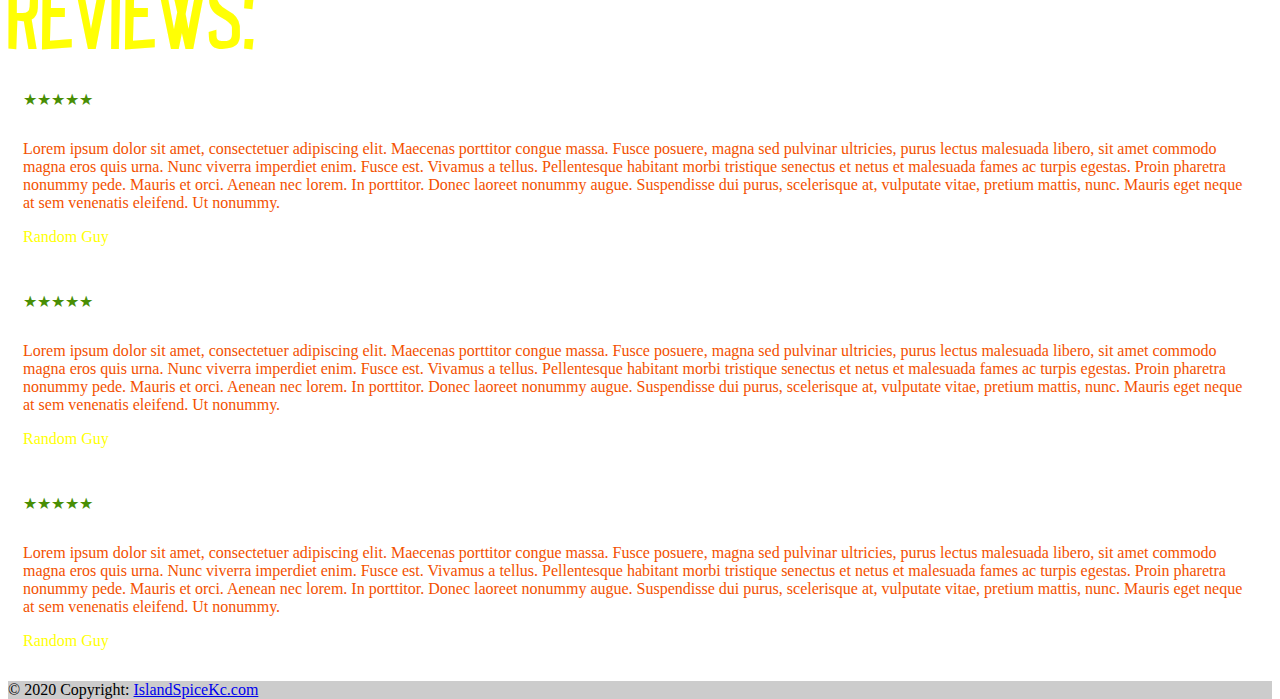
==== commit 9bf440b4: "Added Footer" ====
--- a/index.html
+++ b/index.html
@@ -133,7 +133,7 @@
       <div class="col-12 col-lg-6"></div>
     </div>
   </div>
-  <div class="col-sm" style="padding-left:500px;">
+  <div class="col-sm " style="padding-left:500px;">
     <div class="1-text heading-text" style="font-family: 'JamacianFont'; color:#ffff04; font-size: xx-large; padding-top: 40px;">Food Types:</div>
             <div class="flex">
               <div class="x1 goldbar"></div>
@@ -216,8 +216,20 @@
       <a href="#!" class="btn btn-outline-light btn-floating m1" role="button">
         <i class="fab fa-facebook-f"></i>
       </a>
+      <a class="btn btn-outline-light btn-floating m-1" href="#!" role="button"
+        ><i class="fab fa-twitter"></i
+      ></a>
+      <a class="btn btn-outline-light btn-floating m-1" href="#!" role="button"
+        ><i class="fab fa-google"></i
+      ></a>
+      <a class="btn btn-outline-light btn-floating m-1" href="#!" role="button"
+        ><i class="fab fa-instagram"></i
+      ></a>
     </section>
   </div>
+  <div class="text-center p3" style="background-color: rgba(0,0,0,0.2);"> © 2020 Copyright:
+  <a href="https://islandspicekc.com/" class="text-white">IslandSpiceKc.com</a>
+</div>
 </footer>
 </main>
 
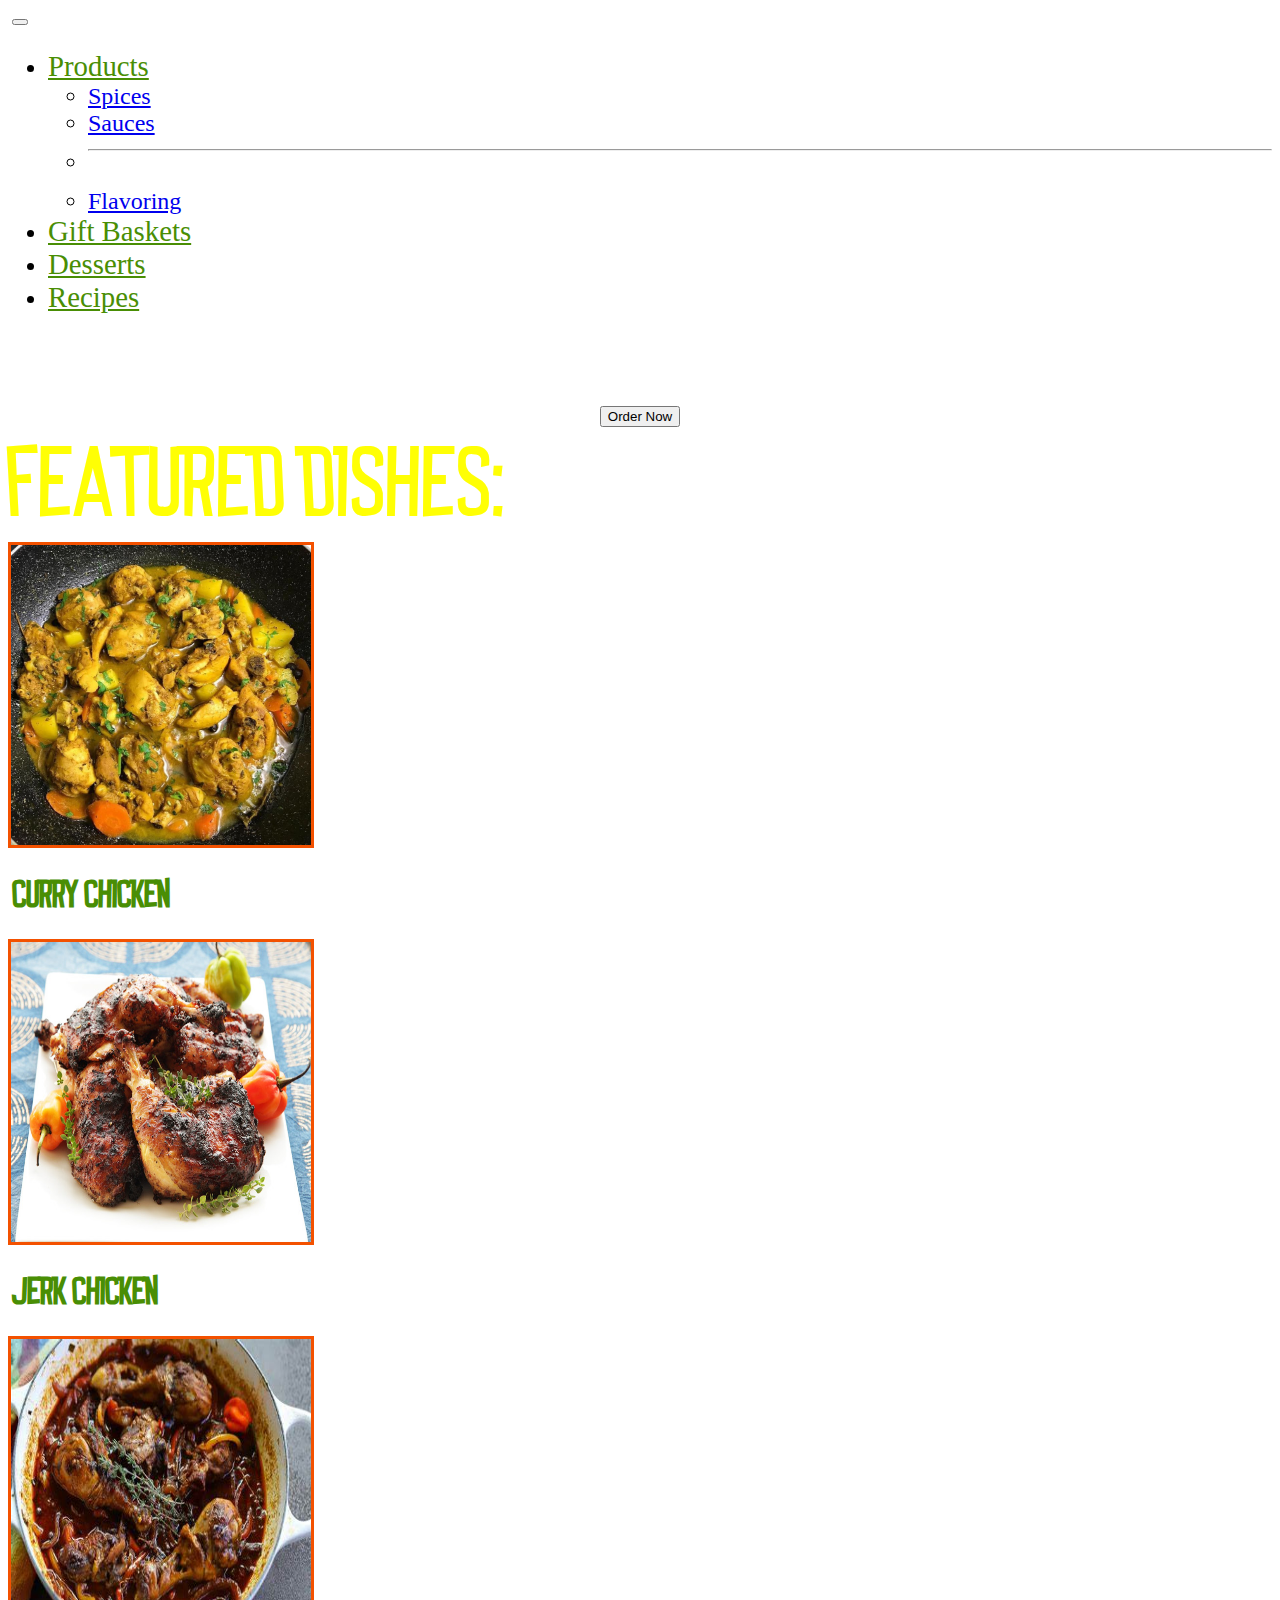
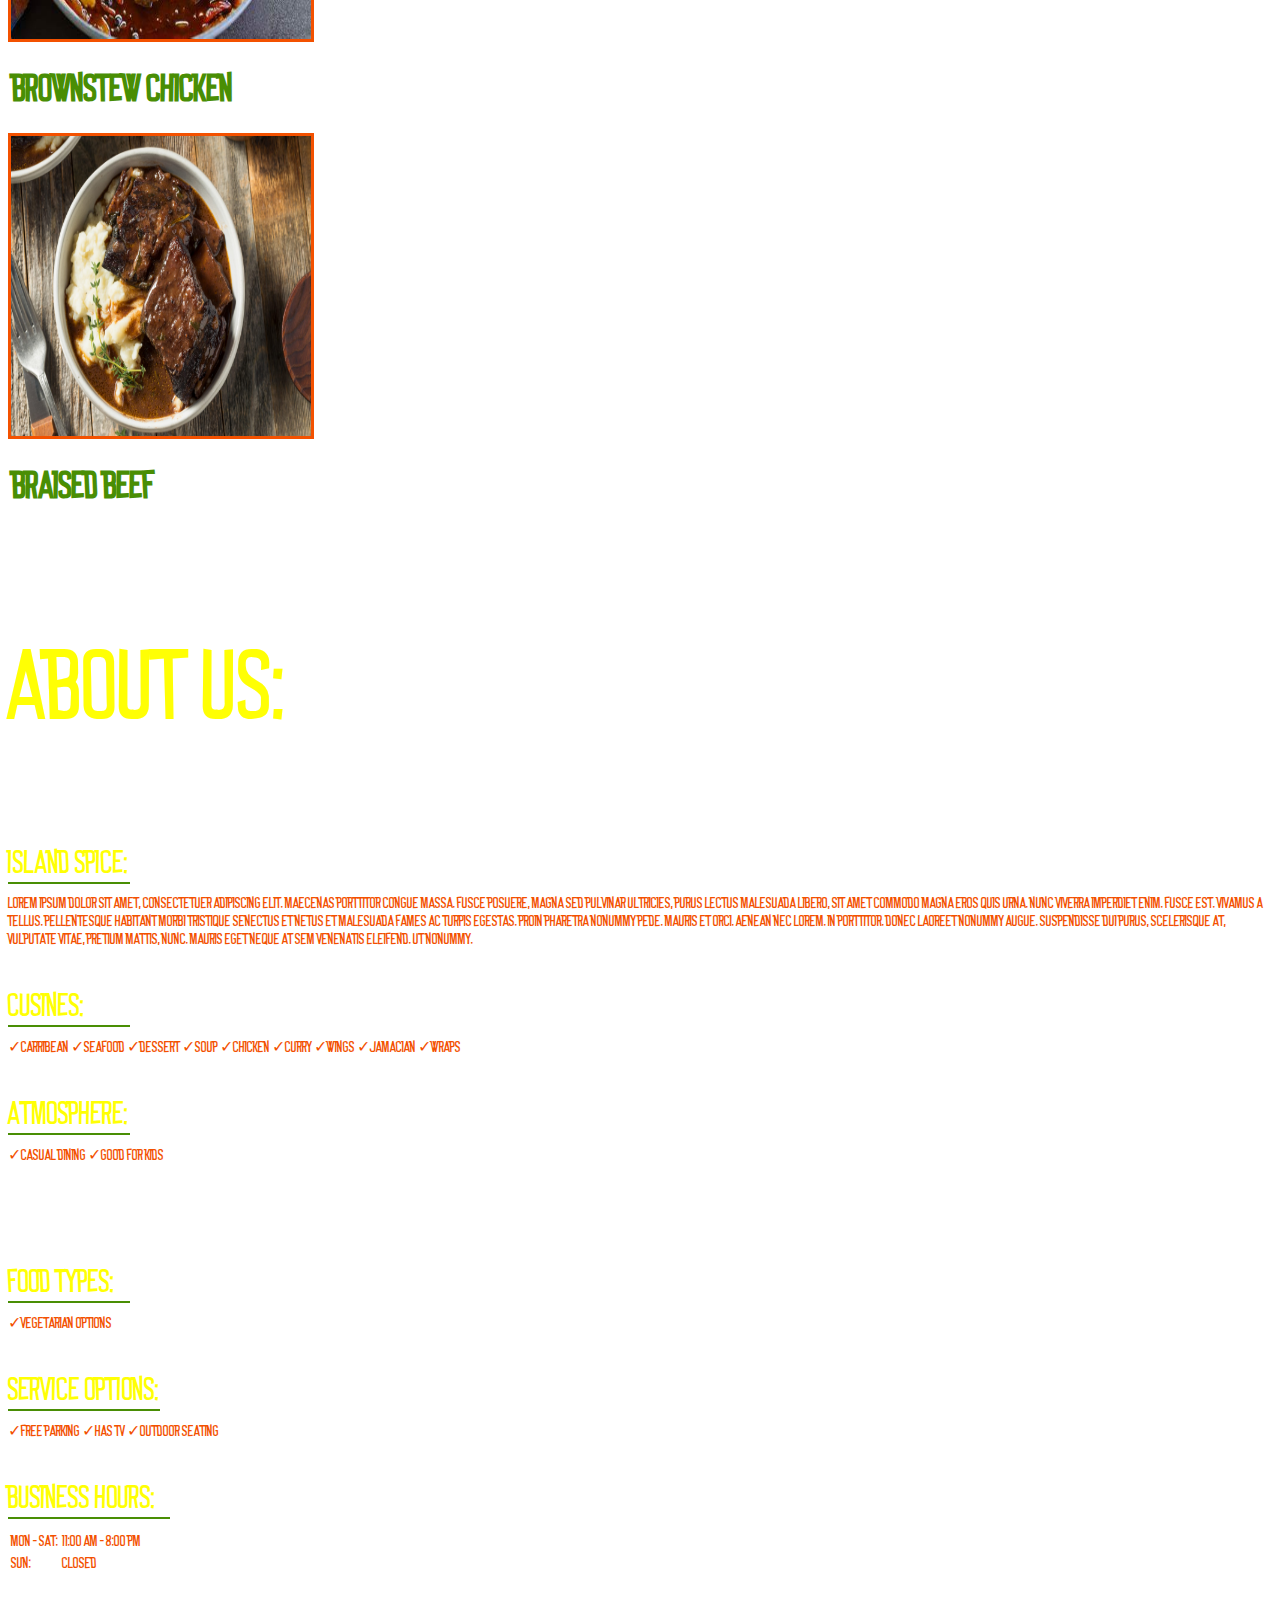
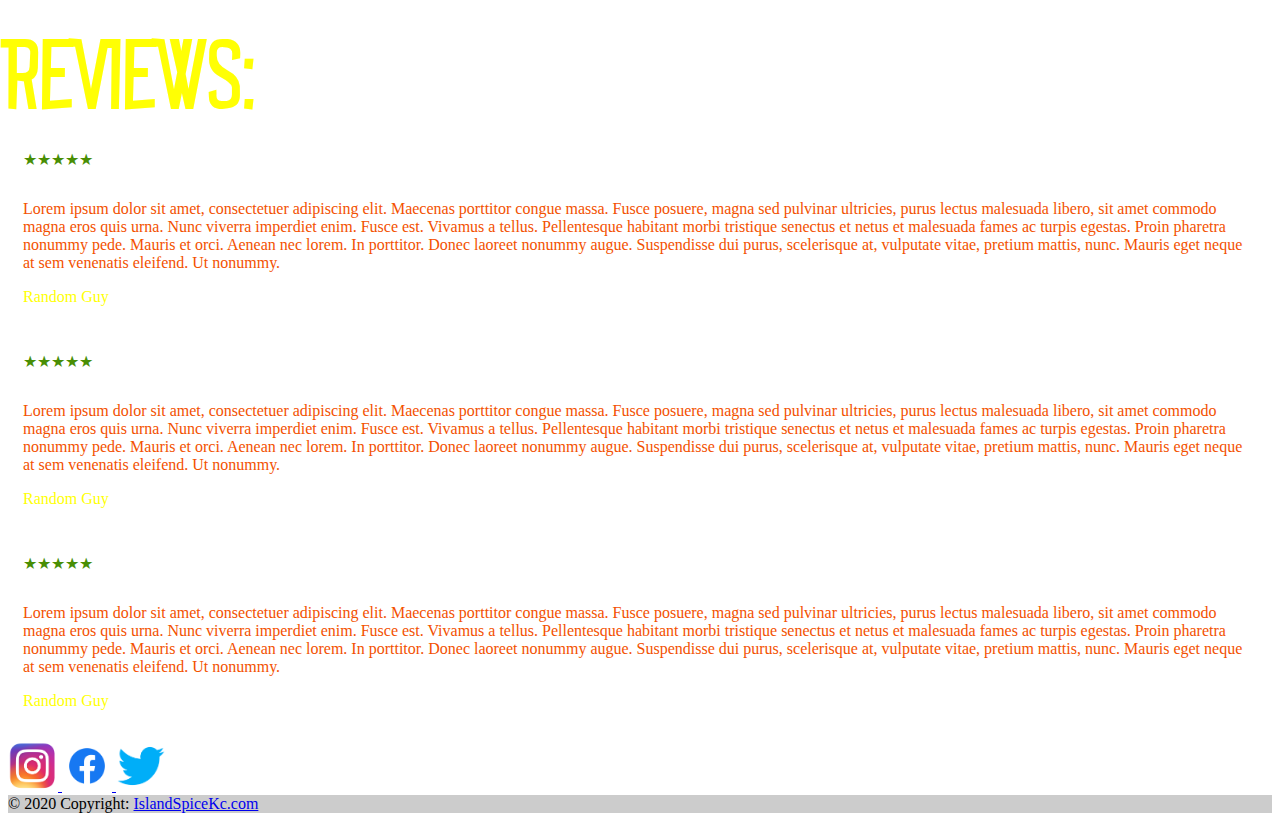
==== commit c3208c61: "Finished Home Page" ====
--- a/index.html
+++ b/index.html
@@ -133,22 +133,22 @@
       <div class="col-12 col-lg-6"></div>
     </div>
   </div>
-  <div class="col-sm " style="padding-left:500px;">
-    <div class="1-text heading-text" style="font-family: 'JamacianFont'; color:#ffff04; font-size: xx-large; padding-top: 40px;">Food Types:</div>
-            <div class="flex">
-              <div class="x1 goldbar"></div>
-              <div class="x1"></div>
-            </div>
-            <div class="r-text"style="font-family: 'JamacianFont'; color:#f35100;">✓Vegetarian Options</div>
-            <div class="1-text heading-text" style="font-family: 'JamacianFont'; color:#ffff04; font-size: xx-large; padding-top: 40px;">Service Options:</div>
-            <div class="flex">
+  <div class="col-sm ">
+    <div class="1-text heading-text d-flex justify-content-end" style="font-family: 'JamacianFont'; color:#ffff04; font-size: xx-large; padding-top: 100px;">Food Types:</div>
+            <div class="flex d-flex justify-content-end">
+              <div class="x1 goldbar"></div>
+              <div class="x1"></div>
+            </div>
+            <div class="r-text d-flex justify-content-end"style="font-family: 'JamacianFont'; color:#f35100;">✓Vegetarian Options</div>
+            <div class="1-text heading-text d-flex justify-content-end" style="font-family: 'JamacianFont'; color:#ffff04; font-size: xx-large; padding-top: 40px;">Service Options:</div>
+            <div class="flex d-flex justify-content-end">
               <div class="x1 goldbar options"></div>
               <div class="x1"></div>
             </div>
-            <div class="r-text"style="font-family: 'JamacianFont'; color:#f35100;">✓Free Parking ✓Has TV ✓Outdoor Seating</div>
-            <div class="row mt-3">
+            <div class="r-text d-flex justify-content-end"style="font-family: 'JamacianFont'; color:#f35100;">✓Free Parking ✓Has TV ✓Outdoor Seating</div>
+            <div class="row mt-3 d-flex justify-content-end">
               <div class="col-auto">
-                <div class="1-text heading-text" style="font-family: 'JamacianFont'; color:#ffff04; font-size: xx-large; padding-top: 40px;">Busoness Hours:</div>
+                <div class="1-text heading-text" style="font-family: 'JamacianFont'; color:#ffff04; font-size: xx-large; padding-top: 40px;">Business Hours:</div>
                 <div class="flex">
                   <div class="x1 goldbar hours"></div>
                   <div class="x1"></div>
@@ -213,18 +213,15 @@
 <footer class="bg-dark text-center text-white">
   <div class="container p-4 pb-0">
     <section class="mb-4">
-      <a href="#!" class="btn btn-outline-light btn-floating m1" role="button">
-        <i class="fab fa-facebook-f"></i>
+      <a href="#!" class="btn btn-outline-dark btn-floating m1" role="button" style="border:none;">
+        <img src="icons/no back.png" alt="" class="img-fluid hover" width="50px">
       </a>
-      <a class="btn btn-outline-light btn-floating m-1" href="#!" role="button"
-        ><i class="fab fa-twitter"></i
-      ></a>
-      <a class="btn btn-outline-light btn-floating m-1" href="#!" role="button"
-        ><i class="fab fa-google"></i
-      ></a>
-      <a class="btn btn-outline-light btn-floating m-1" href="#!" role="button"
-        ><i class="fab fa-instagram"></i
-      ></a>
+      <a href="#!" class="btn btn-outline-dark btn-floating m1" role="button" style="border:none;">
+        <img src="icons/face.png" alt="" class="img-fluid hover" width="50px">
+      </a>
+      <a href="#!" class="btn btn-outline-dark btn-floating m1" role="button" data-mdb-ripple-color="dark" style="border:none;">
+        <img src="icons/root.png" alt="" class="img-fluid hover" width="50px">
+      </a>
     </section>
   </div>
   <div class="text-center p3" style="background-color: rgba(0,0,0,0.2);"> © 2020 Copyright:
--- a/style.css
+++ b/style.css
@@ -45,6 +45,14 @@
     margin-bottom: 10px;
   }
 
+  .hover {
+    transition: all 0.3s;
+}
+
+.hover:hover {
+    transform: scale(1.15);
+}
+
   h1 {
     font-family: 'JamacianFont', sans-serif;
   }
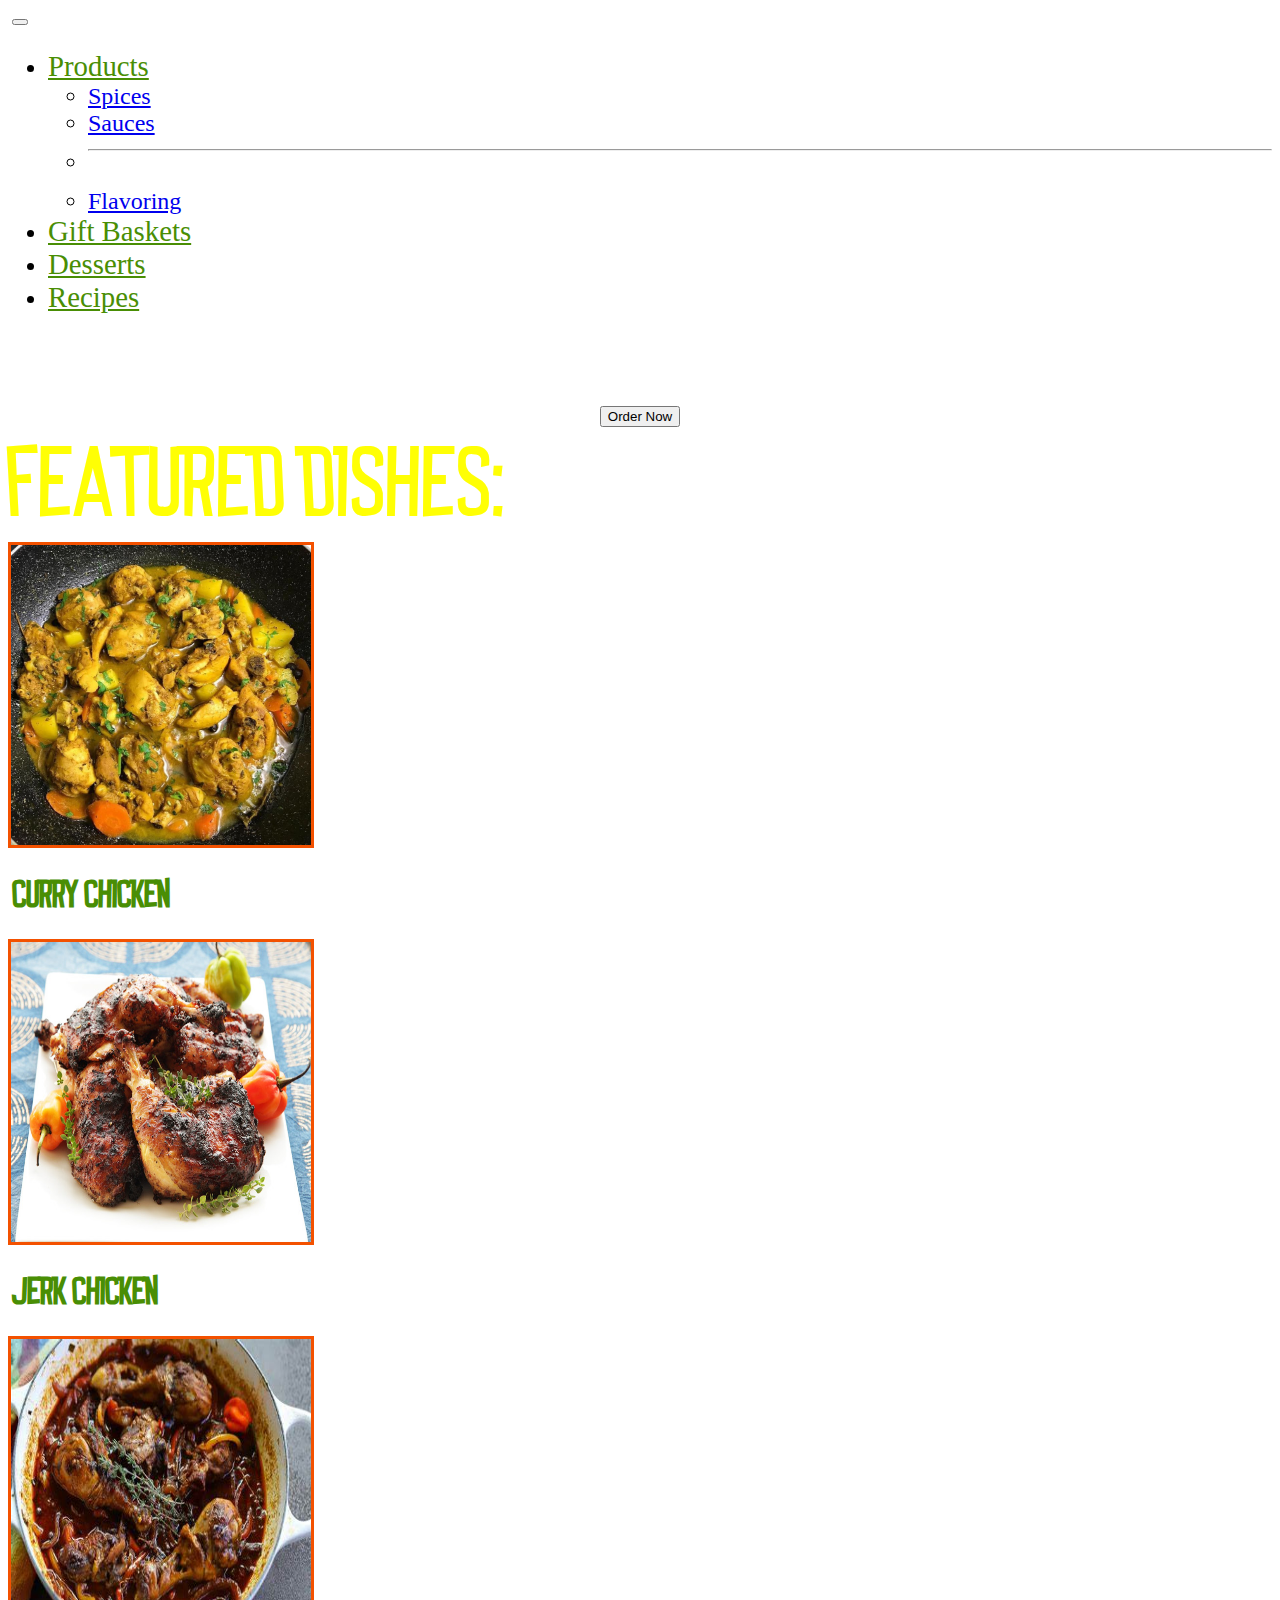
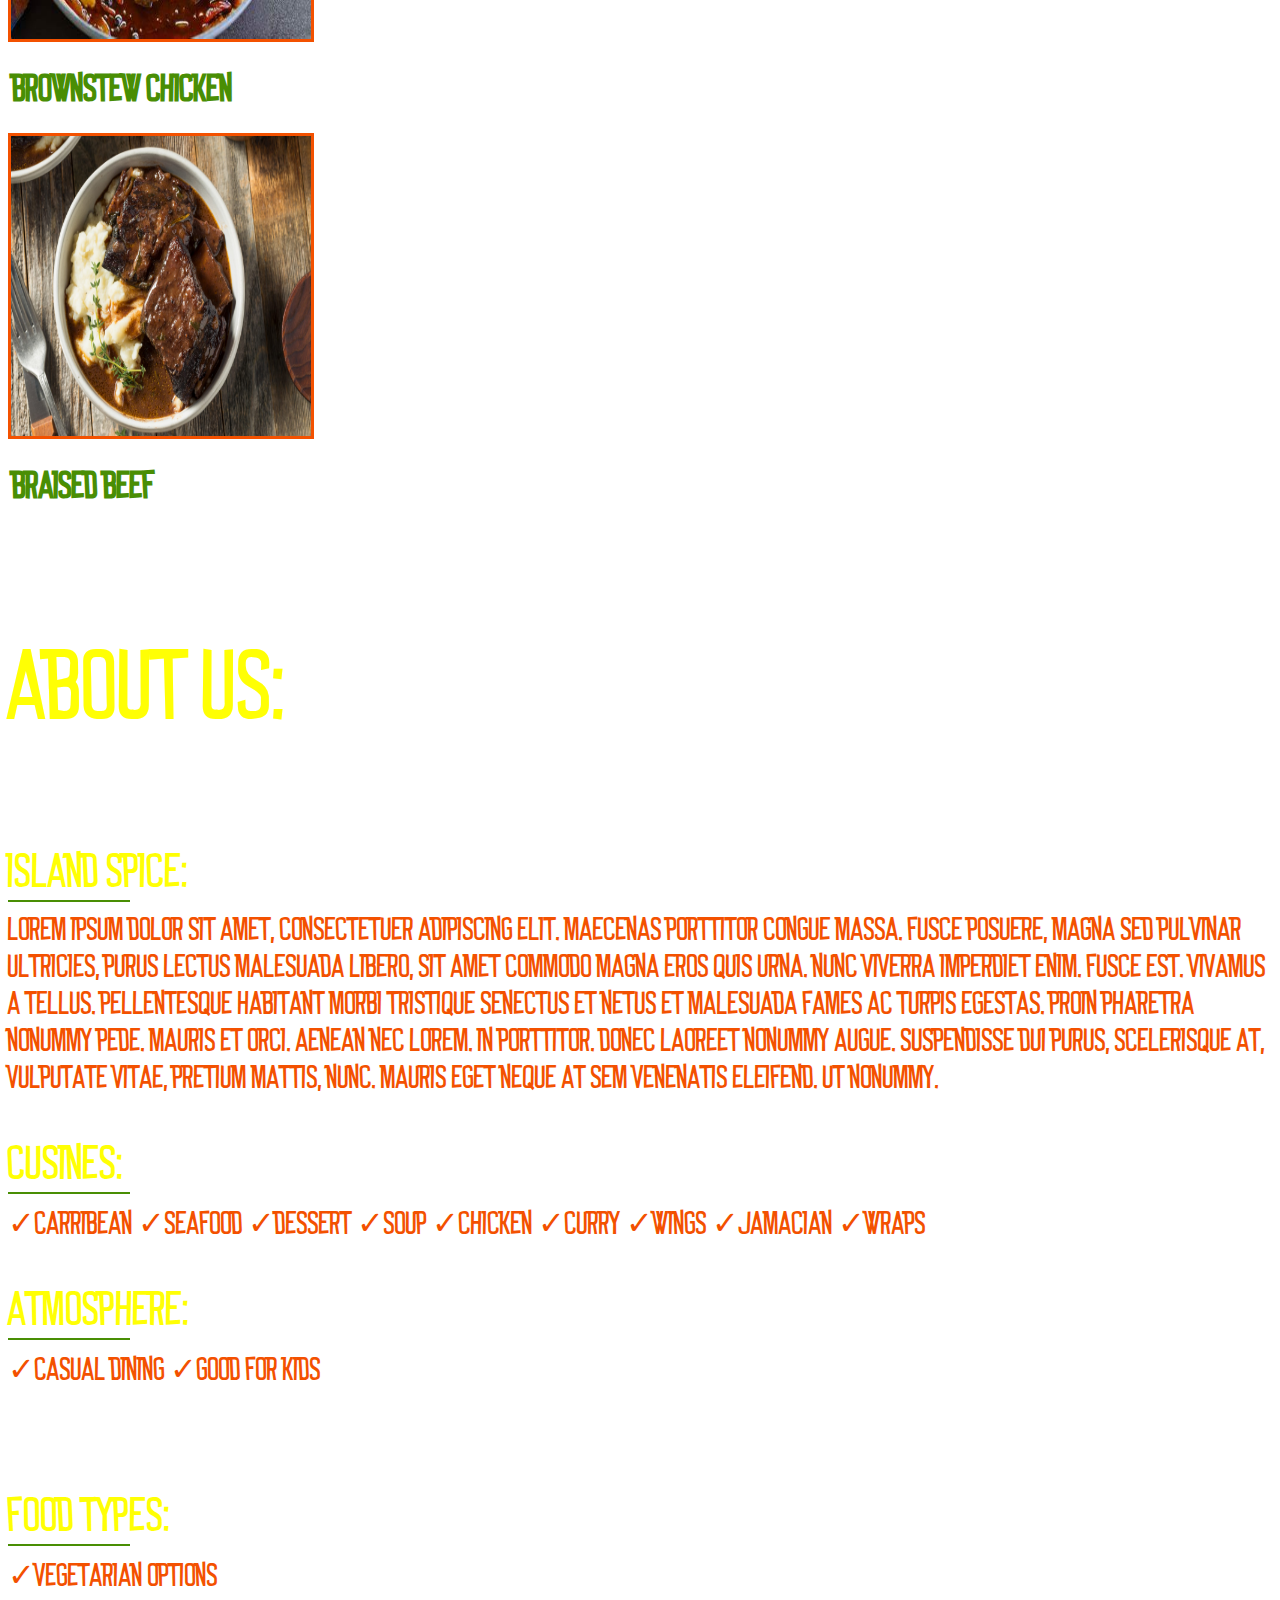
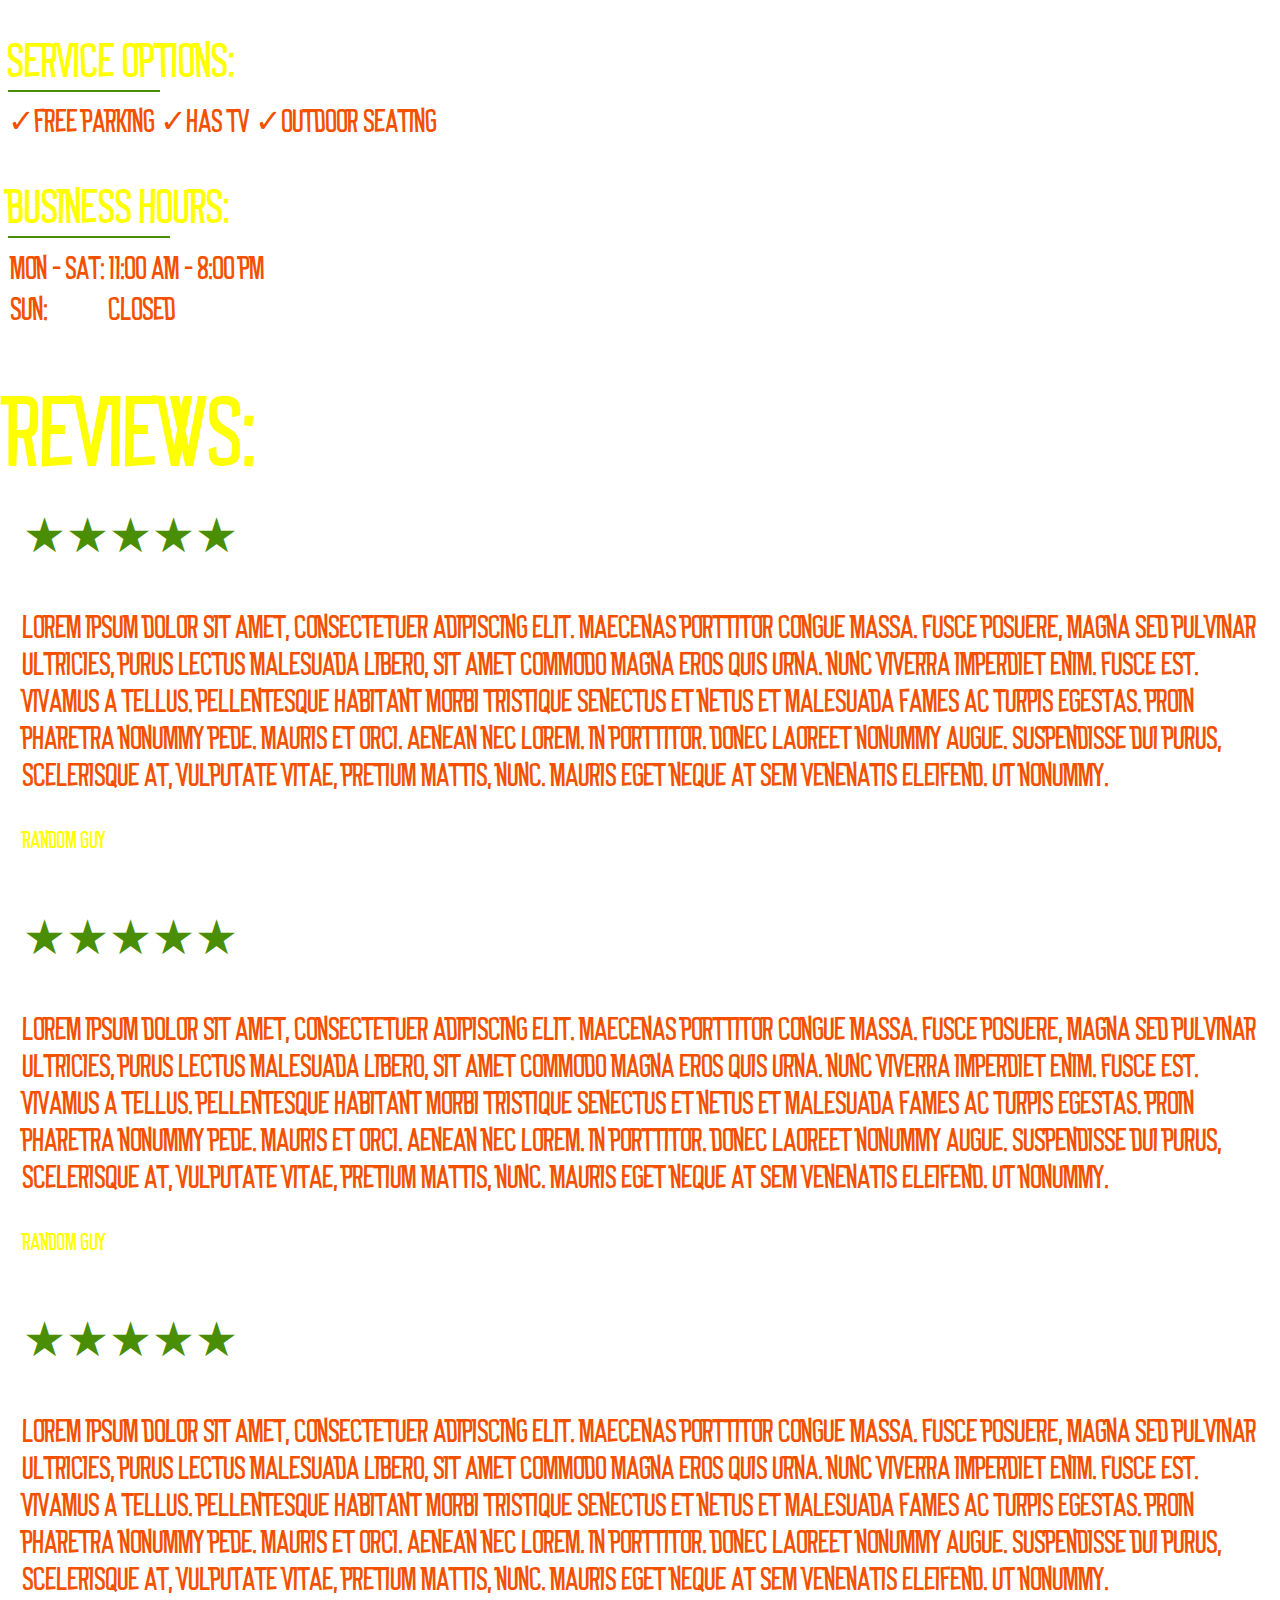
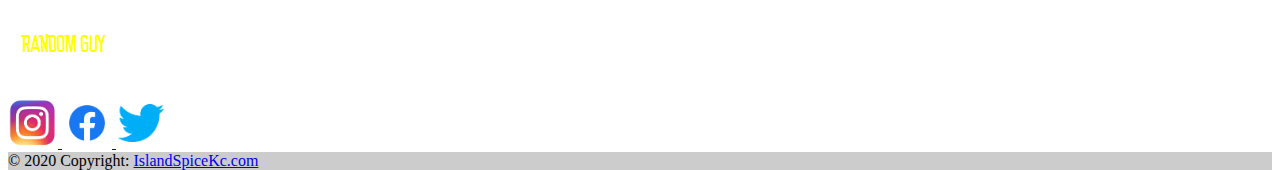
==== commit b521fb15: "Working on products page" ====
--- a/index.html
+++ b/index.html
@@ -107,24 +107,24 @@
       <div class="col-12 col-lg-6">
         <div class="row">
           <div class="col-12">
-            <div class="1-text heading-text" style="font-family: 'JamacianFont'; color:#ffff04; font-size: xx-large; padding-top: 100px;" >Island Spice:</div>
+            <div class="1-text heading-text" style="font-family: 'JamacianFont'; color:#ffff04; font-size: xxx-large; padding-top: 100px;" >Island Spice:</div>
             <div class="flex">
               <div class="x1 goldbar"></div>
               <div class="x1"></div>
             </div>
-            <div class="r-text"style="font-family: 'JamacianFont'; color:#f35100;">Lorem ipsum dolor sit amet, consectetuer adipiscing elit. Maecenas porttitor congue massa. Fusce posuere, magna sed pulvinar ultricies, purus lectus malesuada libero, sit amet commodo magna eros quis urna. Nunc viverra imperdiet enim. Fusce est. Vivamus a tellus. Pellentesque habitant morbi tristique senectus et netus et malesuada fames ac turpis egestas. Proin pharetra nonummy pede. Mauris et orci. Aenean nec lorem. In porttitor. Donec laoreet nonummy augue. Suspendisse dui purus, scelerisque at, vulputate vitae, pretium mattis, nunc. Mauris eget neque at sem venenatis eleifend. Ut nonummy.</div>
-            <div class="1-text heading-text" style="font-family: 'JamacianFont'; color:#ffff04; font-size: xx-large; padding-top: 40px;" >Cusines:</div>
+            <div class="r-text"style="font-family: 'JamacianFont'; color:#f35100; font-size: xx-large;">Lorem ipsum dolor sit amet, consectetuer adipiscing elit. Maecenas porttitor congue massa. Fusce posuere, magna sed pulvinar ultricies, purus lectus malesuada libero, sit amet commodo magna eros quis urna. Nunc viverra imperdiet enim. Fusce est. Vivamus a tellus. Pellentesque habitant morbi tristique senectus et netus et malesuada fames ac turpis egestas. Proin pharetra nonummy pede. Mauris et orci. Aenean nec lorem. In porttitor. Donec laoreet nonummy augue. Suspendisse dui purus, scelerisque at, vulputate vitae, pretium mattis, nunc. Mauris eget neque at sem venenatis eleifend. Ut nonummy.</div>
+            <div class="1-text heading-text" style="font-family: 'JamacianFont'; color:#ffff04; font-size: xxx-large; padding-top: 40px;" >Cusines:</div>
             <div class="flex">
               <div class="x1 goldbar"></div>
               <div class="x1"></div>
             </div>
-            <div class="r-text"style="font-family: 'JamacianFont'; color:#f35100;">✓Carribean ✓Seafood ✓Dessert ✓Soup ✓Chicken ✓Curry ✓Wings ✓Jamacian ✓Wraps</div>
-            <div class="1-text heading-text" style="font-family: 'JamacianFont'; color:#ffff04; font-size: xx-large; padding-top: 40px;">Atmosphere:</div>
+            <div class="r-text"style="font-family: 'JamacianFont'; color:#f35100; font-size: xx-large;">✓Carribean ✓Seafood ✓Dessert ✓Soup ✓Chicken ✓Curry ✓Wings ✓Jamacian ✓Wraps</div>
+            <div class="1-text heading-text" style="font-family: 'JamacianFont'; color:#ffff04; font-size: xxx-large; padding-top: 40px;">Atmosphere:</div>
             <div class="flex">
               <div class="x1 goldbar"></div>
               <div class="x1"></div>
             </div>
-            <div class="r-text"style="font-family: 'JamacianFont'; color:#f35100;">✓Casual Dining ✓Good For Kids</div>
+            <div class="r-text"style="font-family: 'JamacianFont'; color:#f35100; font-size: xx-large;">✓Casual Dining ✓Good For Kids</div>
             
         <div class="col-auto">
         </div>
@@ -134,33 +134,33 @@
     </div>
   </div>
   <div class="col-sm ">
-    <div class="1-text heading-text d-flex justify-content-end" style="font-family: 'JamacianFont'; color:#ffff04; font-size: xx-large; padding-top: 100px;">Food Types:</div>
+    <div class="1-text heading-text d-flex justify-content-end" style="font-family: 'JamacianFont'; color:#ffff04; font-size: xxx-large; padding-top: 100px;">Food Types:</div>
             <div class="flex d-flex justify-content-end">
               <div class="x1 goldbar"></div>
               <div class="x1"></div>
             </div>
-            <div class="r-text d-flex justify-content-end"style="font-family: 'JamacianFont'; color:#f35100;">✓Vegetarian Options</div>
-            <div class="1-text heading-text d-flex justify-content-end" style="font-family: 'JamacianFont'; color:#ffff04; font-size: xx-large; padding-top: 40px;">Service Options:</div>
+            <div class="r-text d-flex justify-content-end"style="font-family: 'JamacianFont'; color:#f35100; font-size: xx-large;">✓Vegetarian Options</div>
+            <div class="1-text heading-text d-flex justify-content-end" style="font-family: 'JamacianFont'; color:#ffff04; font-size: xxx-large; padding-top: 40px;">Service Options:</div>
             <div class="flex d-flex justify-content-end">
               <div class="x1 goldbar options"></div>
               <div class="x1"></div>
             </div>
-            <div class="r-text d-flex justify-content-end"style="font-family: 'JamacianFont'; color:#f35100;">✓Free Parking ✓Has TV ✓Outdoor Seating</div>
+            <div class="r-text d-flex justify-content-end"style="font-family: 'JamacianFont'; color:#f35100; font-size: xx-large;">✓Free Parking ✓Has TV ✓Outdoor Seating</div>
             <div class="row mt-3 d-flex justify-content-end">
               <div class="col-auto">
-                <div class="1-text heading-text" style="font-family: 'JamacianFont'; color:#ffff04; font-size: xx-large; padding-top: 40px;">Business Hours:</div>
+                <div class="1-text heading-text" style="font-family: 'JamacianFont'; color:#ffff04; font-size: xxx-large; padding-top: 40px;">Business Hours:</div>
                 <div class="flex">
                   <div class="x1 goldbar hours"></div>
                   <div class="x1"></div>
                   <table class="table table-borderless table-sm">
                     <tbody>
                       <tr class="r-text hours-text">
-                        <td class="align-top" style="color:#f35100; font-family: 'JamacianFont';">Mon - Sat:</td>
-                        <td><span style="color:#f35100; font-family: 'JamacianFont';">11:00 AM - 8:00 PM</span></td>
+                        <td class="align-top" style="color:#f35100; font-family: 'JamacianFont'; font-size: xx-large;">Mon - Sat:</td>
+                        <td><span style="color:#f35100; font-family: 'JamacianFont'; font-size: xx-large;">11:00 AM - 8:00 PM</span></td>
                       </tr>
                       <tr class="r-text hours-text">
-                        <td class="align-top" style="color:#f35100; font-family: 'JamacianFont';">Sun:</td>
-                        <td style="color:#f35100; font-family: 'JamacianFont';">Closed</td>
+                        <td class="align-top" style="color:#f35100; font-family: 'JamacianFont'; font-size: xx-large;">Sun:</td>
+                        <td style="color:#f35100; font-family: 'JamacianFont'; font-size: xx-large;">Closed</td>
                       </tr>
                     </tbody>
                   </table>
@@ -182,29 +182,29 @@
     <div class="row no-gutters">
       <div class="col-12 col-sm-6 col-md-4 d-flex flex-column" style="padding:15px 15px 15px 15px;">
       <div>
-        <div class="1-text heading-text" style="padding: 0px 0px 15px 0px; color: #498e04;">★★★★★</div>
+        <div class="1-text heading-text" style="padding: 0px 0px 15px 0px; color: #498e04; font-size: xxx-large;">★★★★★</div>
       </div>
       <div class="r-text body-text my-2">
-        <p style="color:#f35100">Lorem ipsum dolor sit amet, consectetuer adipiscing elit. Maecenas porttitor congue massa. Fusce posuere, magna sed pulvinar ultricies, purus lectus malesuada libero, sit amet commodo magna eros quis urna. Nunc viverra imperdiet enim. Fusce est. Vivamus a tellus. Pellentesque habitant morbi tristique senectus et netus et malesuada fames ac turpis egestas. Proin pharetra nonummy pede. Mauris et orci. Aenean nec lorem. In porttitor. Donec laoreet nonummy augue. Suspendisse dui purus, scelerisque at, vulputate vitae, pretium mattis, nunc. Mauris eget neque at sem venenatis eleifend. Ut nonummy.</p>
-        <p style="color:#ffff04">Random Guy</p>
+        <p style="color:#f35100; font-size: xx-large; font-family: 'JamacianFont';">Lorem ipsum dolor sit amet, consectetuer adipiscing elit. Maecenas porttitor congue massa. Fusce posuere, magna sed pulvinar ultricies, purus lectus malesuada libero, sit amet commodo magna eros quis urna. Nunc viverra imperdiet enim. Fusce est. Vivamus a tellus. Pellentesque habitant morbi tristique senectus et netus et malesuada fames ac turpis egestas. Proin pharetra nonummy pede. Mauris et orci. Aenean nec lorem. In porttitor. Donec laoreet nonummy augue. Suspendisse dui purus, scelerisque at, vulputate vitae, pretium mattis, nunc. Mauris eget neque at sem venenatis eleifend. Ut nonummy.</p>
+        <p style="color:#ffff04; font-size: x-large; font-family: 'JamacianFont';">Random Guy</p>
       </div>
     </div>
     <div class="col-12 col-sm-6 col-md-4 d-flex flex-column" style="padding:15px 15px 15px 15px;">
       <div>
-        <div class="1-text heading-text" style="padding: 0px 0px 15px 0px; color: #498e04;">★★★★★</div>
+        <div class="1-text heading-text" style="padding: 0px 0px 15px 0px; color: #498e04; font-size: xxx-large;">★★★★★</div>
       </div>
       <div class="r-text body-text my-2">
-        <p style="color:#f35100">Lorem ipsum dolor sit amet, consectetuer adipiscing elit. Maecenas porttitor congue massa. Fusce posuere, magna sed pulvinar ultricies, purus lectus malesuada libero, sit amet commodo magna eros quis urna. Nunc viverra imperdiet enim. Fusce est. Vivamus a tellus. Pellentesque habitant morbi tristique senectus et netus et malesuada fames ac turpis egestas. Proin pharetra nonummy pede. Mauris et orci. Aenean nec lorem. In porttitor. Donec laoreet nonummy augue. Suspendisse dui purus, scelerisque at, vulputate vitae, pretium mattis, nunc. Mauris eget neque at sem venenatis eleifend. Ut nonummy.</p>
-        <p style="color:#ffff04">Random Guy</p>
+        <p style="color:#f35100; font-size: xx-large; font-family: 'JamacianFont';">Lorem ipsum dolor sit amet, consectetuer adipiscing elit. Maecenas porttitor congue massa. Fusce posuere, magna sed pulvinar ultricies, purus lectus malesuada libero, sit amet commodo magna eros quis urna. Nunc viverra imperdiet enim. Fusce est. Vivamus a tellus. Pellentesque habitant morbi tristique senectus et netus et malesuada fames ac turpis egestas. Proin pharetra nonummy pede. Mauris et orci. Aenean nec lorem. In porttitor. Donec laoreet nonummy augue. Suspendisse dui purus, scelerisque at, vulputate vitae, pretium mattis, nunc. Mauris eget neque at sem venenatis eleifend. Ut nonummy.</p>
+        <p style="color:#ffff04; font-size: x-large; font-family: 'JamacianFont';">Random Guy</p>
       </div>
     </div>
     <div class="col-12 col-sm-6 col-md-4 d-flex flex-column" style="padding:15px 15px 15px 15px;">
       <div>
-        <div class="1-text heading-text" style="padding: 0px 0px 15px 0px; color: #498e04;">★★★★★</div>
+        <div class="1-text heading-text" style="padding: 0px 0px 15px 0px; color: #498e04; font-size: xxx-large;">★★★★★</div>
       </div>
       <div class="r-text body-text my-2">
-        <p style="color:#f35100">Lorem ipsum dolor sit amet, consectetuer adipiscing elit. Maecenas porttitor congue massa. Fusce posuere, magna sed pulvinar ultricies, purus lectus malesuada libero, sit amet commodo magna eros quis urna. Nunc viverra imperdiet enim. Fusce est. Vivamus a tellus. Pellentesque habitant morbi tristique senectus et netus et malesuada fames ac turpis egestas. Proin pharetra nonummy pede. Mauris et orci. Aenean nec lorem. In porttitor. Donec laoreet nonummy augue. Suspendisse dui purus, scelerisque at, vulputate vitae, pretium mattis, nunc. Mauris eget neque at sem venenatis eleifend. Ut nonummy.</p>
-        <p style="color:#ffff04">Random Guy</p>
+        <p style="color:#f35100; font-size: xx-large; font-family: 'JamacianFont';">Lorem ipsum dolor sit amet, consectetuer adipiscing elit. Maecenas porttitor congue massa. Fusce posuere, magna sed pulvinar ultricies, purus lectus malesuada libero, sit amet commodo magna eros quis urna. Nunc viverra imperdiet enim. Fusce est. Vivamus a tellus. Pellentesque habitant morbi tristique senectus et netus et malesuada fames ac turpis egestas. Proin pharetra nonummy pede. Mauris et orci. Aenean nec lorem. In porttitor. Donec laoreet nonummy augue. Suspendisse dui purus, scelerisque at, vulputate vitae, pretium mattis, nunc. Mauris eget neque at sem venenatis eleifend. Ut nonummy.</p>
+        <p style="color:#ffff04; font-size: x-large; font-family: 'JamacianFont';">Random Guy</p>
       </div>
   </div>
 </section>
--- a/style.css
+++ b/style.css
@@ -78,7 +78,8 @@
     background-repeat: no-repeat;
     background-size: cover;
     background-position: center;
-
   }
 
+  
+
  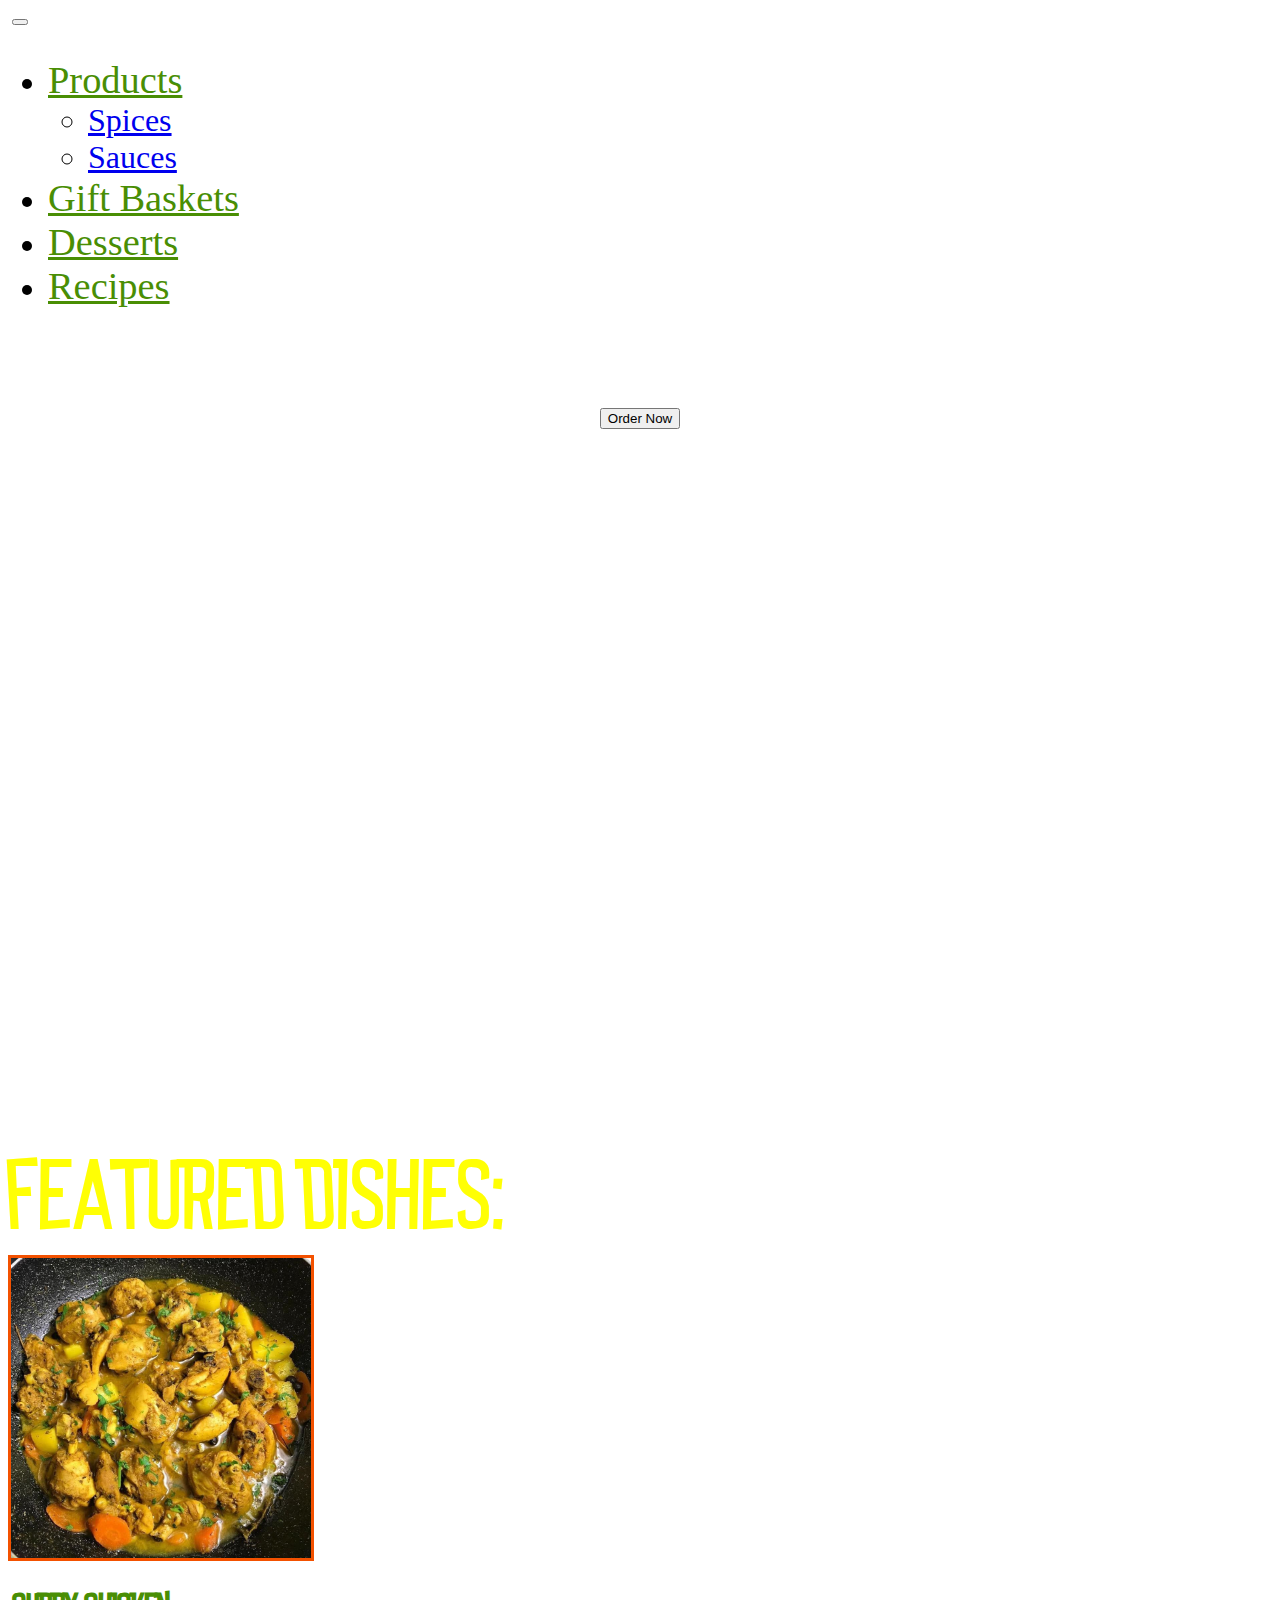
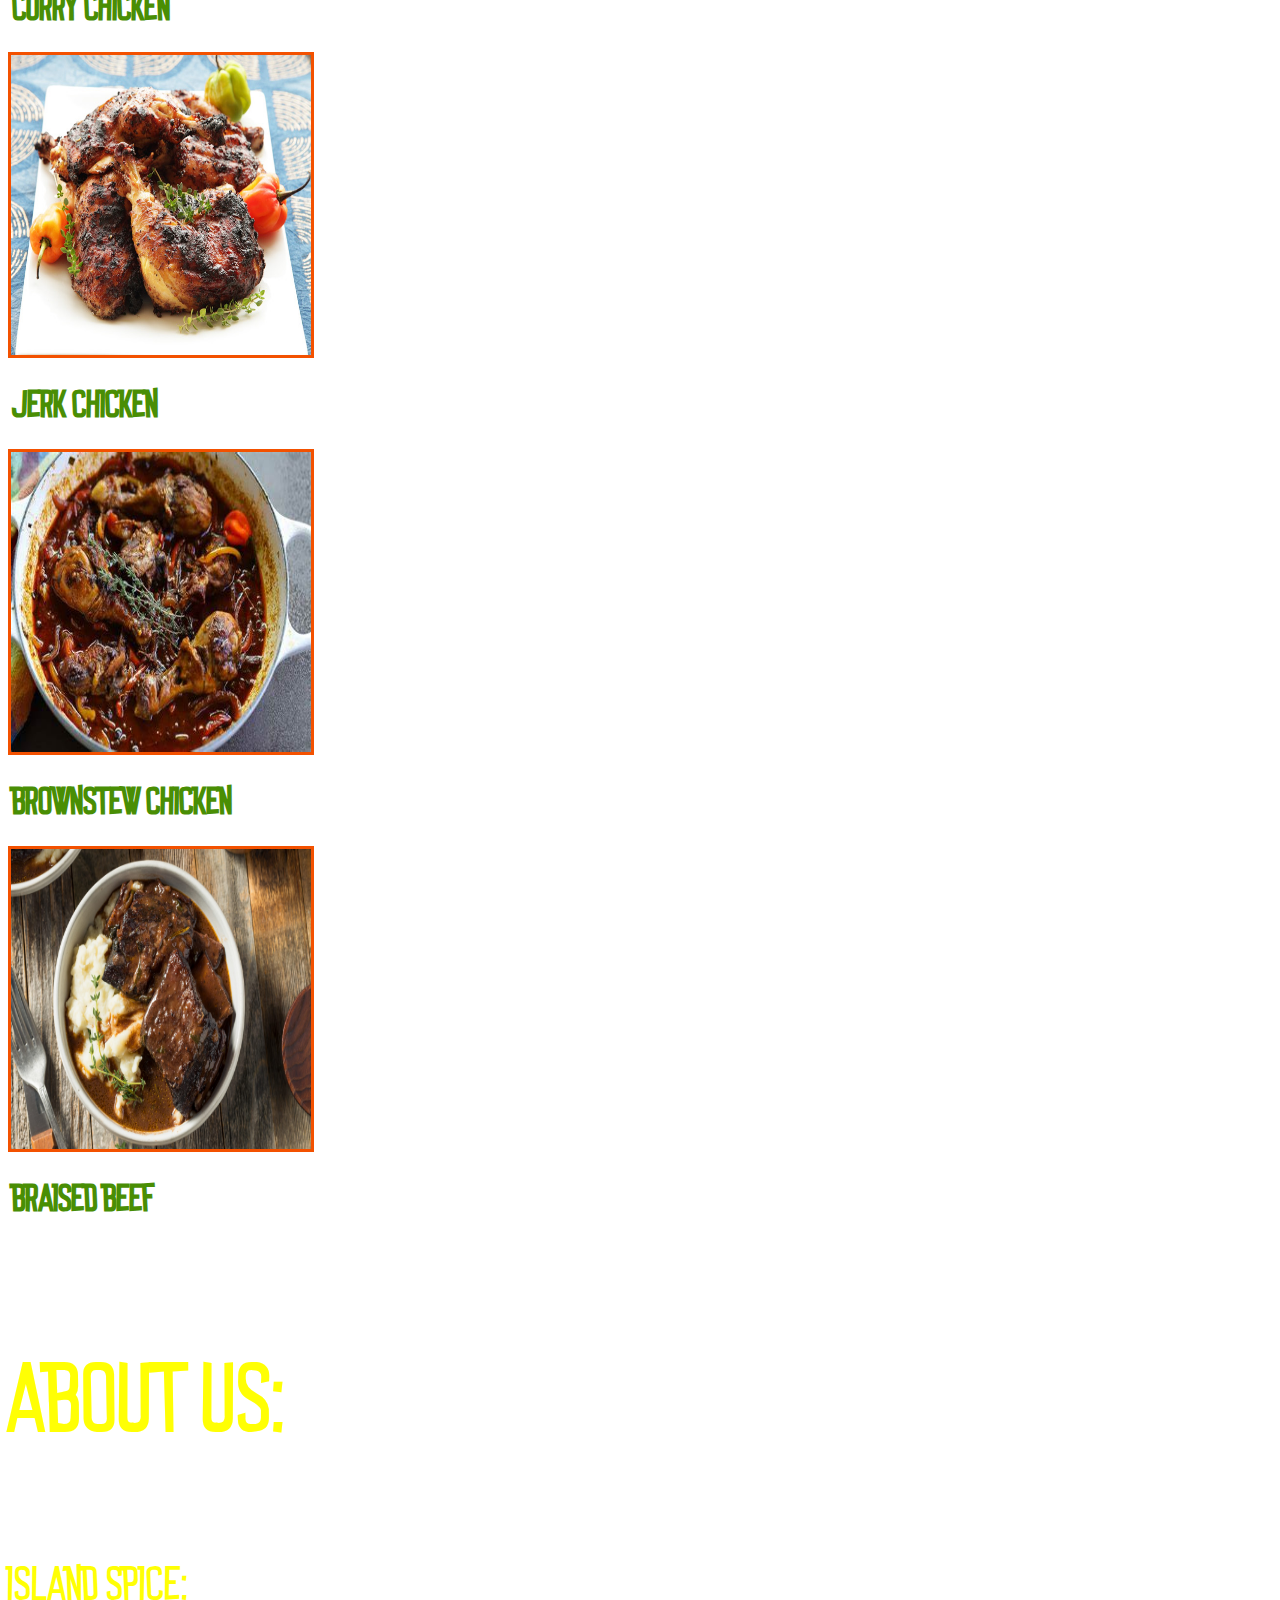
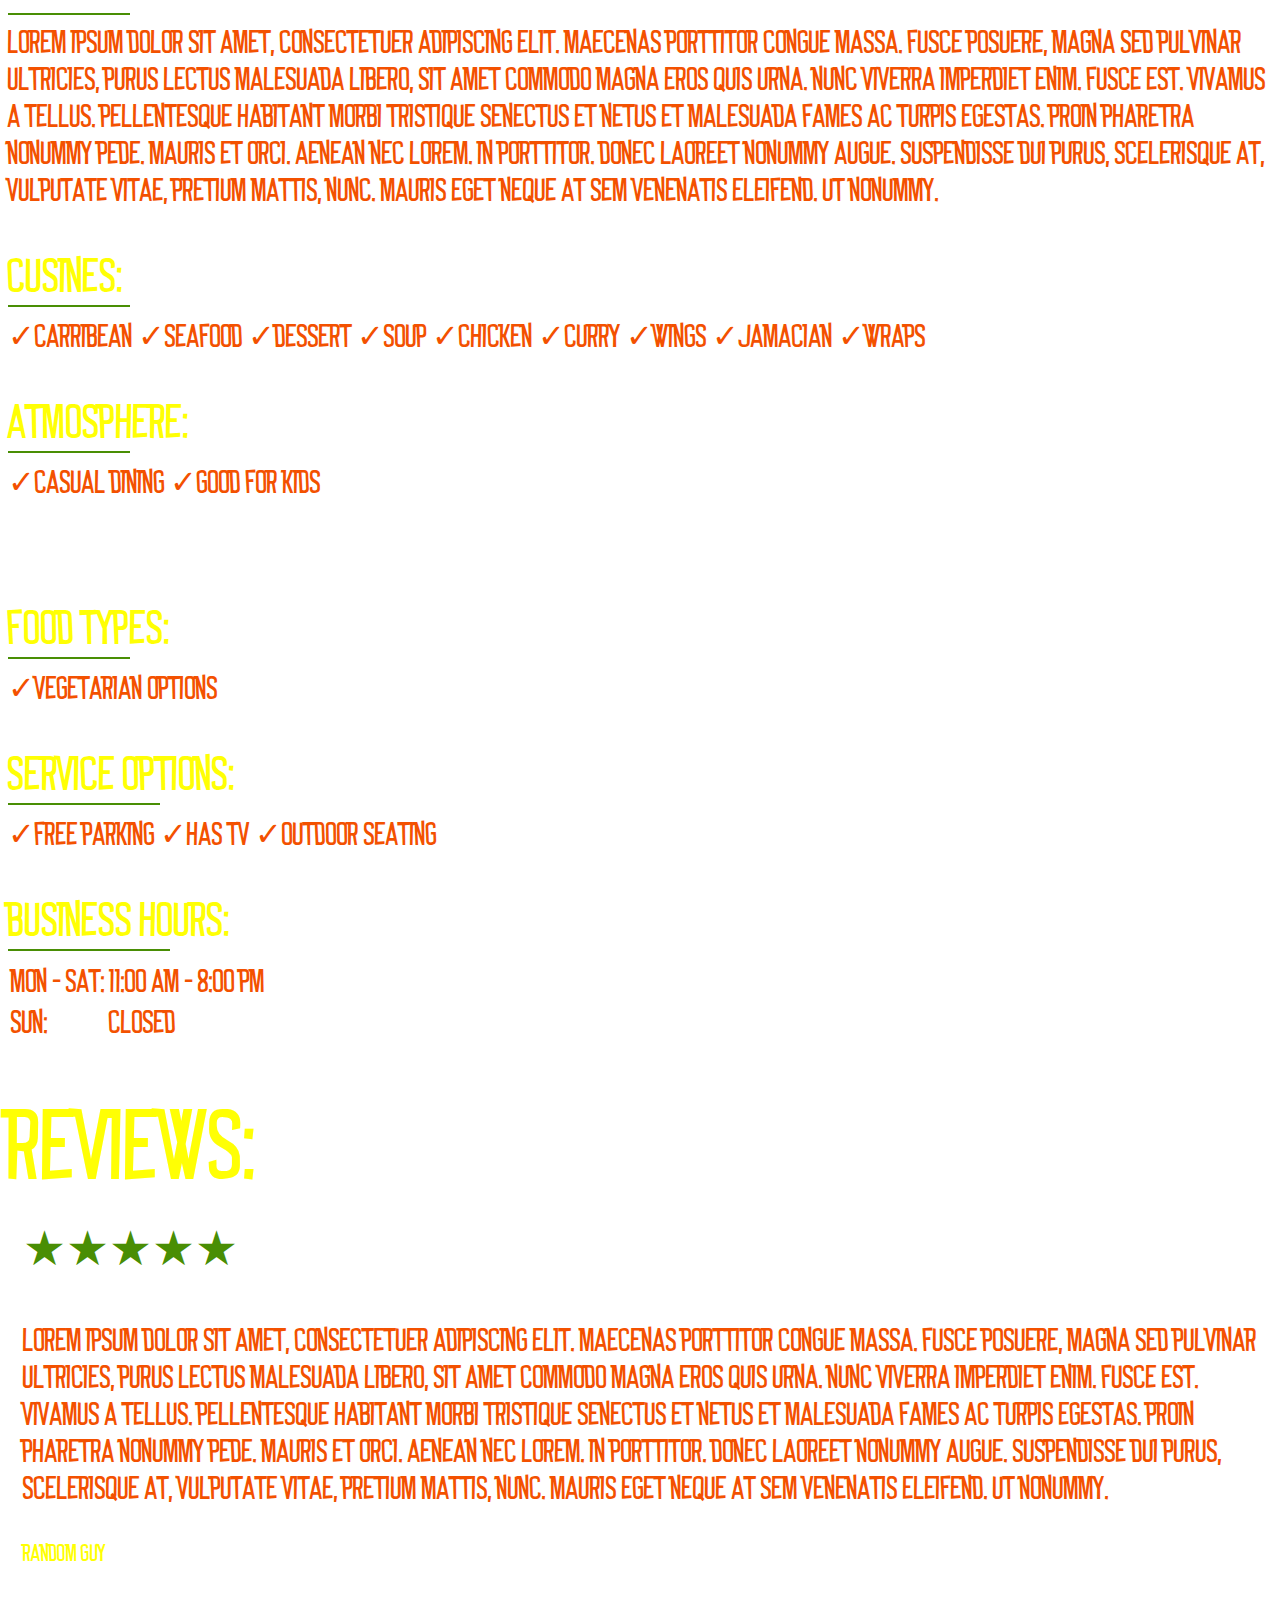
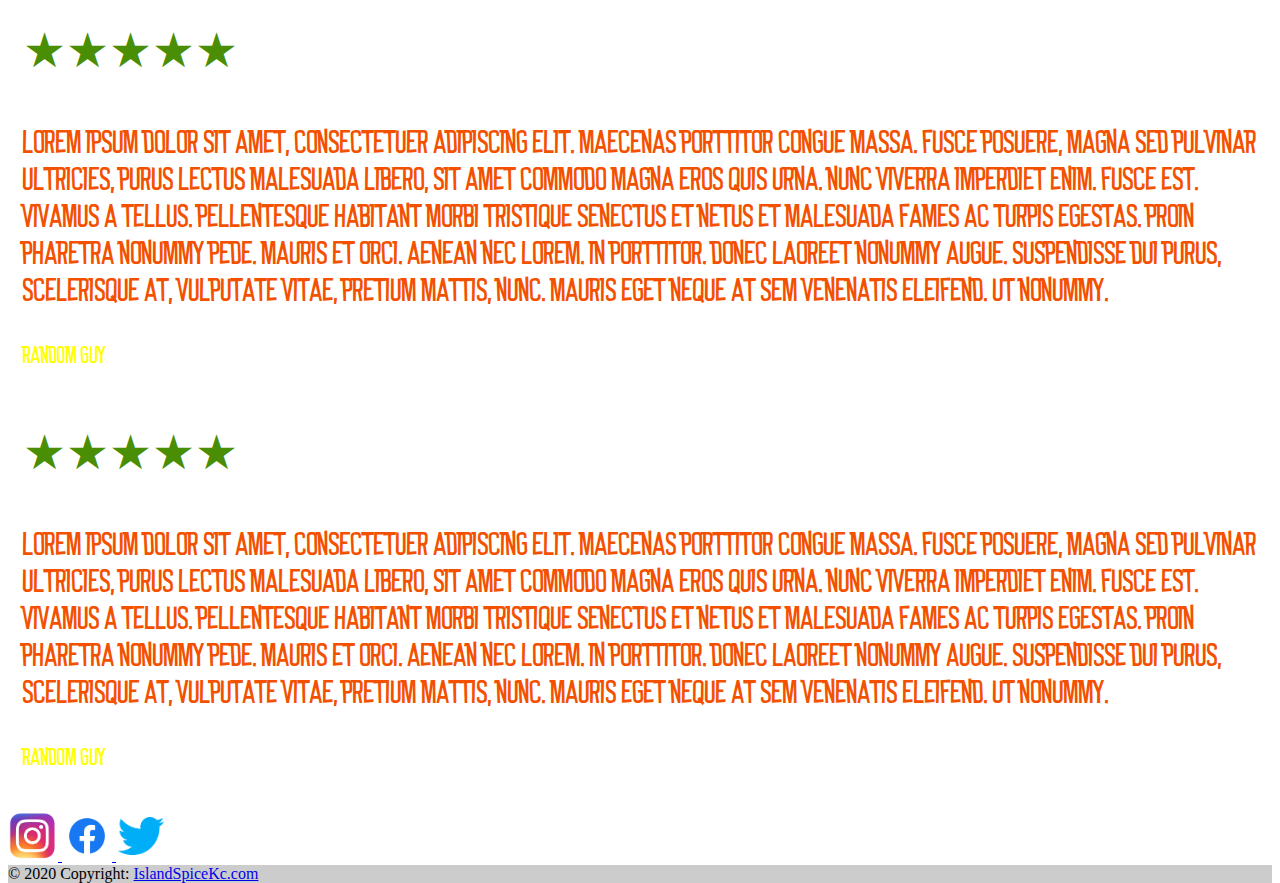
==== commit 0070e7a7: "Finished product page" ====
--- a/index.html
+++ b/index.html
@@ -8,7 +8,7 @@
   <link href="https://cdn.jsdelivr.net/npm/bootstrap@5.3.0-alpha3/dist/css/bootstrap.min.css" rel="stylesheet" integrity="sha384-KK94CHFLLe+nY2dmCWGMq91rCGa5gtU4mk92HdvYe+M/SXH301p5ILy+dN9+nJOZ" crossorigin="anonymous">
   <link href="style.css" rel="stylesheet">
 </head>
-<body>
+<body class="bg-dark">
  <header>
   <!--NAVBAR-->
   <nav class="navbar navbar-expand-lg bg-dark">
@@ -22,16 +22,14 @@
       </button>
       <div class="collapse navbar-collapse justify-content-center" id="navbarSupportedContent">
         <!--List OF LINKS-->
-        <ul class="navbar-nav" style="font-size: x-large;">
+        <ul class="navbar-nav" style="font-size: xx-large;">
            <li class="nav-item dropdown mx-3">
             <a class="nav-link dropdown-toggle" href="Products.html" role="button" data-bs-toggle="dropdown" aria-expanded="false" style="color:#498e04; font-size: larger;">
               Products
             </a>
              <ul class="dropdown-menu">
-              <li><a class="dropdown-item" href="#">Spices</a></li>
-              <li><a class="dropdown-item" href="#">Sauces</a></li>
-              <li><hr class="dropdown-divider"></li>
-              <li><a class="dropdown-item" href="#">Flavoring</a></li>
+              <li><a class="dropdown-item" href="Products.html#spices">Spices</a></li>
+              <li><a class="dropdown-item" href="Products.html#sauces">Sauces</a></li>
             </ul>
           </li>
           <li class="nav-item mx-3">
@@ -53,7 +51,7 @@
   <section id="island" class="page-section call-to-action d-flex">
     <div class="py-lg-5">
       <div class="col-lg-6 col-md-8 mx-auto">
-        <img class="rounded mx-auto d-block" src="https://menufyproduction.imgix.net:443/637618659849641326+508805.png?auto=compress,format&fit=max&w=500&h=1000" alt="">
+        <img class="rounded mx-auto d-block" src="https://menufyproduction.imgix.net:443/637618659849641326+508805.png?auto=compress,format&fit=max&w=700&h=1000" alt="">
         <p class="lead text-body-light fw-bold desc">Home of Kansas City's very own authentic Jamacian cusine! We are a local, family owned buisness that provides delicious food at an affordable price.</p>
         <a href="Products.html" class="order-brand">
           <button type="button" class="btn btn-warning">Order Now</button>
--- a/style.css
+++ b/style.css
@@ -45,6 +45,14 @@
     margin-bottom: 10px;
   }
 
+  .goldbar.love {
+    border:  solid #498e04 1px;
+    height: 0px;
+    width: 500px;
+    margin-bottom: 10px;
+  }
+
+
   .hover {
     transition: all 0.3s;
 }
@@ -78,7 +86,33 @@
     background-repeat: no-repeat;
     background-size: cover;
     background-position: center;
+    height: 800px;
   }
+
+  #spices {
+    margin: 0 0 0 0;
+    justify-content: center;
+    align-items: center;
+    text-align: center;
+    background-image: url('images/season.webp');
+    background-repeat: no-repeat;
+    background-size: cover;
+    background-position:center;
+    height: 500px;
+  }
+
+  #sauces {
+    margin: 0 0 0 0;
+    justify-content: center;
+    align-items: center;
+    text-align: center;
+    background-image: url('images/black.jpg');
+    background-repeat: no-repeat;
+    background-size:cover;
+    background-position:center;
+    height: 500px;
+  }
+
 
   
 
